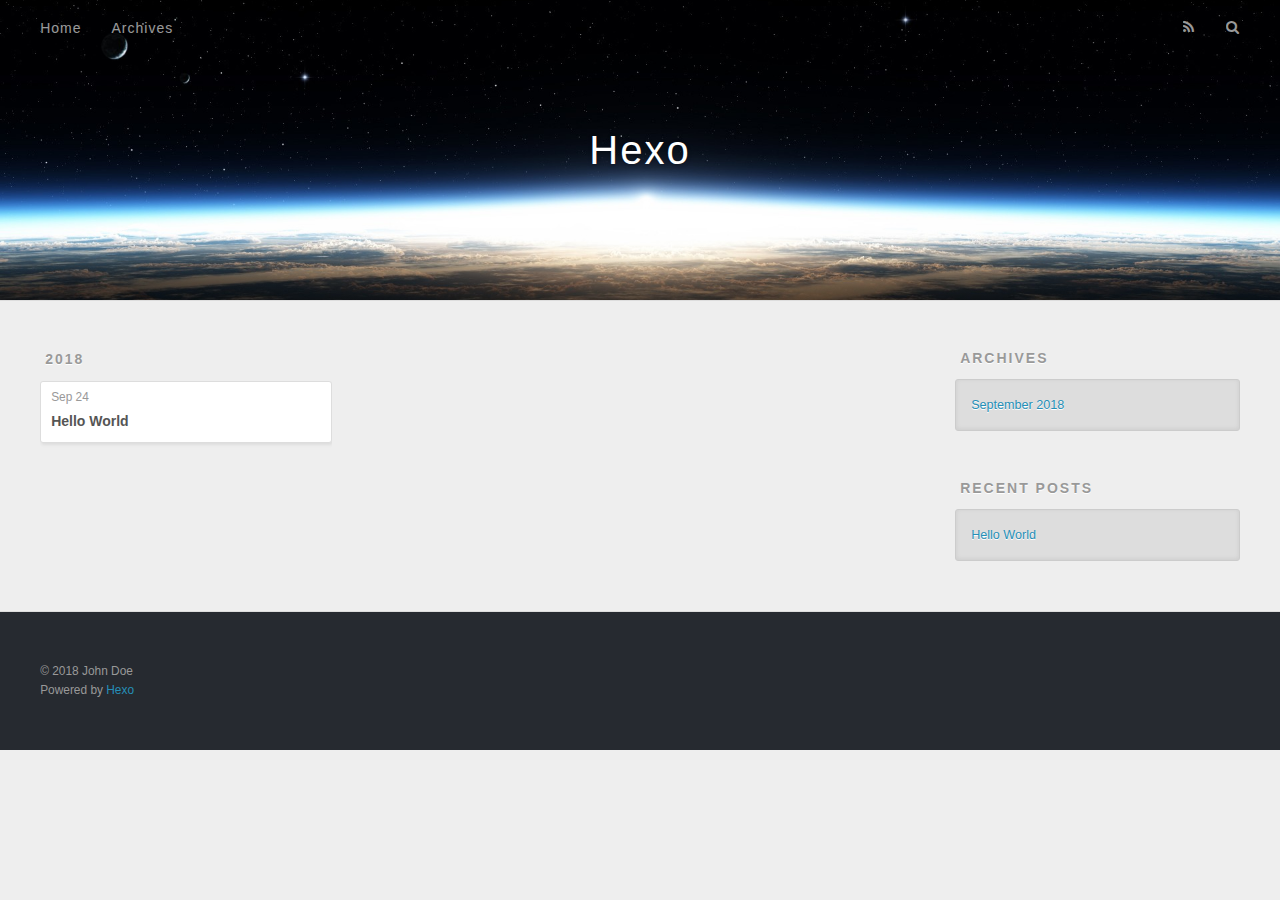
==== archives/index.html @ 47433bf7 "Site updated: 2018-09-25 23:09:32" ====
<!DOCTYPE html>
<html>
<head>
  <meta charset="utf-8">
  

  
  <title>Archives | Hexo</title>
  <meta name="viewport" content="width=device-width, initial-scale=1, maximum-scale=1">
  <meta property="og:type" content="website">
<meta property="og:title" content="Hexo">
<meta property="og:url" content="http://yoursite.com/archives/index.html">
<meta property="og:site_name" content="Hexo">
<meta property="og:locale" content="default">
<meta name="twitter:card" content="summary">
<meta name="twitter:title" content="Hexo">
  
    <link rel="alternate" href="/atom.xml" title="Hexo" type="application/atom+xml">
  
  
    <link rel="icon" href="/favicon.png">
  
  
    <link href="//fonts.googleapis.com/css?family=Source+Code+Pro" rel="stylesheet" type="text/css">
  
  <link rel="stylesheet" href="/css/style.css">
</head>

<body>
  <div id="container">
    <div id="wrap">
      <header id="header">
  <div id="banner"></div>
  <div id="header-outer" class="outer">
    <div id="header-title" class="inner">
      <h1 id="logo-wrap">
        <a href="/" id="logo">Hexo</a>
      </h1>
      
    </div>
    <div id="header-inner" class="inner">
      <nav id="main-nav">
        <a id="main-nav-toggle" class="nav-icon"></a>
        
          <a class="main-nav-link" href="/">Home</a>
        
          <a class="main-nav-link" href="/archives">Archives</a>
        
      </nav>
      <nav id="sub-nav">
        
          <a id="nav-rss-link" class="nav-icon" href="/atom.xml" title="RSS Feed"></a>
        
        <a id="nav-search-btn" class="nav-icon" title="Search"></a>
      </nav>
      <div id="search-form-wrap">
        <form action="//google.com/search" method="get" accept-charset="UTF-8" class="search-form"><input type="search" name="q" class="search-form-input" placeholder="Search"><button type="submit" class="search-form-submit">&#xF002;</button><input type="hidden" name="sitesearch" value="http://yoursite.com"></form>
      </div>
    </div>
  </div>
</header>
      <div class="outer">
        <section id="main">
  
  
    
    
      
      
      <section class="archives-wrap">
        <div class="archive-year-wrap">
          <a href="/archives/2018" class="archive-year">2018</a>
        </div>
        <div class="archives">
    
    <article class="archive-article archive-type-post">
  <div class="archive-article-inner">
    <header class="archive-article-header">
      <a href="/2018/09/24/hello-world/" class="archive-article-date">
  <time datetime="2018-09-24T06:57:33.763Z" itemprop="datePublished">Sep 24</time>
</a>
      
  
    <h1 itemprop="name">
      <a class="archive-article-title" href="/2018/09/24/hello-world/">Hello World</a>
    </h1>
  

    </header>
  </div>
</article>
  
  
    </div></section>
  


</section>
        
          <aside id="sidebar">
  
    

  
    

  
    
  
    
  <div class="widget-wrap">
    <h3 class="widget-title">Archives</h3>
    <div class="widget">
      <ul class="archive-list"><li class="archive-list-item"><a class="archive-list-link" href="/archives/2018/09/">September 2018</a></li></ul>
    </div>
  </div>


  
    
  <div class="widget-wrap">
    <h3 class="widget-title">Recent Posts</h3>
    <div class="widget">
      <ul>
        
          <li>
            <a href="/2018/09/24/hello-world/">Hello World</a>
          </li>
        
      </ul>
    </div>
  </div>

  
</aside>
        
      </div>
      <footer id="footer">
  
  <div class="outer">
    <div id="footer-info" class="inner">
      &copy; 2018 John Doe<br>
      Powered by <a href="http://hexo.io/" target="_blank">Hexo</a>
    </div>
  </div>
</footer>
    </div>
    <nav id="mobile-nav">
  
    <a href="/" class="mobile-nav-link">Home</a>
  
    <a href="/archives" class="mobile-nav-link">Archives</a>
  
</nav>
    

<script src="//ajax.googleapis.com/ajax/libs/jquery/2.0.3/jquery.min.js"></script>


  <link rel="stylesheet" href="/fancybox/jquery.fancybox.css">
  <script src="/fancybox/jquery.fancybox.pack.js"></script>


<script src="/js/script.js"></script>



  </div>
</body>
</html>
---- css/style.css ----
body {
  width: 100%;
}
body:before,
body:after {
  content: "";
  display: table;
}
body:after {
  clear: both;
}
html,
body,
div,
span,
applet,
object,
iframe,
h1,
h2,
h3,
h4,
h5,
h6,
p,
blockquote,
pre,
a,
abbr,
acronym,
address,
big,
cite,
code,
del,
dfn,
em,
img,
ins,
kbd,
q,
s,
samp,
small,
strike,
strong,
sub,
sup,
tt,
var,
dl,
dt,
dd,
ol,
ul,
li,
fieldset,
form,
label,
legend,
table,
caption,
tbody,
tfoot,
thead,
tr,
th,
td {
  margin: 0;
  padding: 0;
  border: 0;
  outline: 0;
  font-weight: inherit;
  font-style: inherit;
  font-family: inherit;
  font-size: 100%;
  vertical-align: baseline;
}
body {
  line-height: 1;
  color: #000;
  background: #fff;
}
ol,
ul {
  list-style: none;
}
table {
  border-collapse: separate;
  border-spacing: 0;
  vertical-align: middle;
}
caption,
th,
td {
  text-align: left;
  font-weight: normal;
  vertical-align: middle;
}
a img {
  border: none;
}
input,
button {
  margin: 0;
  padding: 0;
}
input::-moz-focus-inner,
button::-moz-focus-inner {
  border: 0;
  padding: 0;
}
@font-face {
  font-family: FontAwesome;
  font-style: normal;
  font-weight: normal;
  src: url("fonts/fontawesome-webfont.eot?v=#4.0.3");
  src: url("fonts/fontawesome-webfont.eot?#iefix&v=#4.0.3") format("embedded-opentype"), url("fonts/fontawesome-webfont.woff?v=#4.0.3") format("woff"), url("fonts/fontawesome-webfont.ttf?v=#4.0.3") format("truetype"), url("fonts/fontawesome-webfont.svg#fontawesomeregular?v=#4.0.3") format("svg");
}
html,
body,
#container {
  height: 100%;
}
body {
  background: #eee;
  font: 14px -apple-system, BlinkMacSystemFont, "Segoe UI", "Roboto", "Oxygen", "Ubuntu", "Cantarell", "Fira Sans", "Droid Sans", "Helvetica Neue", sans-serif;
  -webkit-text-size-adjust: 100%;
}
.outer {
  max-width: 1220px;
  margin: 0 auto;
  padding: 0 20px;
}
.outer:before,
.outer:after {
  content: "";
  display: table;
}
.outer:after {
  clear: both;
}
.inner {
  display: inline;
  float: left;
  width: 98.33333333333333%;
  margin: 0 0.833333333333333%;
}
.left,
.alignleft {
  float: left;
}
.right,
.alignright {
  float: right;
}
.clear {
  clear: both;
}
#container {
  position: relative;
}
.mobile-nav-on {
  overflow: hidden;
}
#wrap {
  height: 100%;
  width: 100%;
  position: absolute;
  top: 0;
  left: 0;
  -webkit-transition: 0.2s ease-out;
  -moz-transition: 0.2s ease-out;
  -ms-transition: 0.2s ease-out;
  transition: 0.2s ease-out;
  z-index: 1;
  background: #eee;
}
.mobile-nav-on #wrap {
  left: 280px;
}
@media screen and (min-width: 768px) {
  #main {
    display: inline;
    float: left;
    width: 73.33333333333333%;
    margin: 0 0.833333333333333%;
  }
}
.article-date,
.article-category-link,
.archive-year,
.widget-title {
  text-decoration: none;
  text-transform: uppercase;
  letter-spacing: 2px;
  color: #999;
  margin-bottom: 1em;
  margin-left: 5px;
  line-height: 1em;
  text-shadow: 0 1px #fff;
  font-weight: bold;
}
.article-inner,
.archive-article-inner {
  background: #fff;
  -webkit-box-shadow: 1px 2px 3px #ddd;
  box-shadow: 1px 2px 3px #ddd;
  border: 1px solid #ddd;
  border-radius: 3px;
}
.article-entry h1,
.widget h1 {
  font-size: 2em;
}
.article-entry h2,
.widget h2 {
  font-size: 1.5em;
}
.article-entry h3,
.widget h3 {
  font-size: 1.3em;
}
.article-entry h4,
.widget h4 {
  font-size: 1.2em;
}
.article-entry h5,
.widget h5 {
  font-size: 1em;
}
.article-entry h6,
.widget h6 {
  font-size: 1em;
  color: #999;
}
.article-entry hr,
.widget hr {
  border: 1px dashed #ddd;
}
.article-entry strong,
.widget strong {
  font-weight: bold;
}
.article-entry em,
.widget em,
.article-entry cite,
.widget cite {
  font-style: italic;
}
.article-entry sup,
.widget sup,
.article-entry sub,
.widget sub {
  font-size: 0.75em;
  line-height: 0;
  position: relative;
  vertical-align: baseline;
}
.article-entry sup,
.widget sup {
  top: -0.5em;
}
.article-entry sub,
.widget sub {
  bottom: -0.2em;
}
.article-entry small,
.widget small {
  font-size: 0.85em;
}
.article-entry acronym,
.widget acronym,
.article-entry abbr,
.widget abbr {
  border-bottom: 1px dotted;
}
.article-entry ul,
.widget ul,
.article-entry ol,
.widget ol,
.article-entry dl,
.widget dl {
  margin: 0 20px;
  line-height: 1.6em;
}
.article-entry ul ul,
.widget ul ul,
.article-entry ol ul,
.widget ol ul,
.article-entry ul ol,
.widget ul ol,
.article-entry ol ol,
.widget ol ol {
  margin-top: 0;
  margin-bottom: 0;
}
.article-entry ul,
.widget ul {
  list-style: disc;
}
.article-entry ol,
.widget ol {
  list-style: decimal;
}
.article-entry dt,
.widget dt {
  font-weight: bold;
}
#header {
  height: 300px;
  position: relative;
  border-bottom: 1px solid #ddd;
}
#header:before,
#header:after {
  content: "";
  position: absolute;
  left: 0;
  right: 0;
  height: 40px;
}
#header:before {
  top: 0;
  background: -webkit-linear-gradient(rgba(0,0,0,0.2), transparent);
  background: -moz-linear-gradient(rgba(0,0,0,0.2), transparent);
  background: -ms-linear-gradient(rgba(0,0,0,0.2), transparent);
  background: linear-gradient(rgba(0,0,0,0.2), transparent);
}
#header:after {
  bottom: 0;
  background: -webkit-linear-gradient(transparent, rgba(0,0,0,0.2));
  background: -moz-linear-gradient(transparent, rgba(0,0,0,0.2));
  background: -ms-linear-gradient(transparent, rgba(0,0,0,0.2));
  background: linear-gradient(transparent, rgba(0,0,0,0.2));
}
#header-outer {
  height: 100%;
  position: relative;
}
#header-inner {
  position: relative;
  overflow: hidden;
}
#banner {
  position: absolute;
  top: 0;
  left: 0;
  width: 100%;
  height: 100%;
  background: url("images/banner.jpg") center #000;
  -webkit-background-size: cover;
  -moz-background-size: cover;
  background-size: cover;
  z-index: -1;
}
#header-title {
  text-align: center;
  height: 40px;
  position: absolute;
  top: 50%;
  left: 0;
  margin-top: -20px;
}
#logo,
#subtitle {
  text-decoration: none;
  color: #fff;
  font-weight: 300;
  text-shadow: 0 1px 4px rgba(0,0,0,0.3);
}
#logo {
  font-size: 40px;
  line-height: 40px;
  letter-spacing: 2px;
}
#subtitle {
  font-size: 16px;
  line-height: 16px;
  letter-spacing: 1px;
}
#subtitle-wrap {
  margin-top: 16px;
}
#main-nav {
  float: left;
  margin-left: -15px;
}
.nav-icon,
.main-nav-link {
  float: left;
  color: #fff;
  opacity: 0.6;
  text-decoration: none;
  text-shadow: 0 1px rgba(0,0,0,0.2);
  -webkit-transition: opacity 0.2s;
  -moz-transition: opacity 0.2s;
  -ms-transition: opacity 0.2s;
  transition: opacity 0.2s;
  display: block;
  padding: 20px 15px;
}
.nav-icon:hover,
.main-nav-link:hover {
  opacity: 1;
}
.nav-icon {
  font-family: FontAwesome;
  text-align: center;
  font-size: 14px;
  width: 14px;
  height: 14px;
  padding: 20px 15px;
  position: relative;
  cursor: pointer;
}
.main-nav-link {
  font-weight: 300;
  letter-spacing: 1px;
}
@media screen and (max-width: 479px) {
  .main-nav-link {
    display: none;
  }
}
#main-nav-toggle {
  display: none;
}
#main-nav-toggle:before {
  content: "\f0c9";
}
@media screen and (max-width: 479px) {
  #main-nav-toggle {
    display: block;
  }
}
#sub-nav {
  float: right;
  margin-right: -15px;
}
#nav-rss-link:before {
  content: "\f09e";
}
#nav-search-btn:before {
  content: "\f002";
}
#search-form-wrap {
  position: absolute;
  top: 15px;
  width: 150px;
  height: 30px;
  right: -150px;
  opacity: 0;
  -webkit-transition: 0.2s ease-out;
  -moz-transition: 0.2s ease-out;
  -ms-transition: 0.2s ease-out;
  transition: 0.2s ease-out;
}
#search-form-wrap.on {
  opacity: 1;
  right: 0;
}
@media screen and (max-width: 479px) {
  #search-form-wrap {
    width: 100%;
    right: -100%;
  }
}
.search-form {
  position: absolute;
  top: 0;
  left: 0;
  right: 0;
  background: #fff;
  padding: 5px 15px;
  border-radius: 15px;
  -webkit-box-shadow: 0 0 10px rgba(0,0,0,0.3);
  box-shadow: 0 0 10px rgba(0,0,0,0.3);
}
.search-form-input {
  border: none;
  background: none;
  color: #555;
  width: 100%;
  font: 13px -apple-system, BlinkMacSystemFont, "Segoe UI", "Roboto", "Oxygen", "Ubuntu", "Cantarell", "Fira Sans", "Droid Sans", "Helvetica Neue", sans-serif;
  outline: none;
}
.search-form-input::-webkit-search-results-decoration,
.search-form-input::-webkit-search-cancel-button {
  -webkit-appearance: none;
}
.search-form-submit {
  position: absolute;
  top: 50%;
  right: 10px;
  margin-top: -7px;
  font: 13px FontAwesome;
  border: none;
  background: none;
  color: #bbb;
  cursor: pointer;
}
.search-form-submit:hover,
.search-form-submit:focus {
  color: #777;
}
.article {
  margin: 50px 0;
}
.article-inner {
  overflow: hidden;
}
.article-meta:before,
.article-meta:after {
  content: "";
  display: table;
}
.article-meta:after {
  clear: both;
}
.article-date {
  float: left;
}
.article-category {
  float: left;
  line-height: 1em;
  color: #ccc;
  text-shadow: 0 1px #fff;
  margin-left: 8px;
}
.article-category:before {
  content: "\2022";
}
.article-category-link {
  margin: 0 12px 1em;
}
.article-header {
  padding: 20px 20px 0;
}
.article-title {
  text-decoration: none;
  font-size: 2em;
  font-weight: bold;
  color: #555;
  line-height: 1.1em;
  -webkit-transition: color 0.2s;
  -moz-transition: color 0.2s;
  -ms-transition: color 0.2s;
  transition: color 0.2s;
}
a.article-title:hover {
  color: #258fb8;
}
.article-entry {
  color: #555;
  padding: 0 20px;
}
.article-entry:before,
.article-entry:after {
  content: "";
  display: table;
}
.article-entry:after {
  clear: both;
}
.article-entry p,
.article-entry table {
  line-height: 1.6em;
  margin: 1.6em 0;
}
.article-entry h1,
.article-entry h2,
.article-entry h3,
.article-entry h4,
.article-entry h5,
.article-entry h6 {
  font-weight: bold;
}
.article-entry h1,
.article-entry h2,
.article-entry h3,
.article-entry h4,
.article-entry h5,
.article-entry h6 {
  line-height: 1.1em;
  margin: 1.1em 0;
}
.article-entry a {
  color: #258fb8;
  text-decoration: none;
}
.article-entry a:hover {
  text-decoration: underline;
}
.article-entry ul,
.article-entry ol,
.article-entry dl {
  margin-top: 1.6em;
  margin-bottom: 1.6em;
}
.article-entry img,
.article-entry video {
  max-width: 100%;
  height: auto;
  display: block;
  margin: auto;
}
.article-entry iframe {
  border: none;
}
.article-entry table {
  width: 100%;
  border-collapse: collapse;
  border-spacing: 0;
}
.article-entry th {
  font-weight: bold;
  border-bottom: 3px solid #ddd;
  padding-bottom: 0.5em;
}
.article-entry td {
  border-bottom: 1px solid #ddd;
  padding: 10px 0;
}
.article-entry blockquote {
  font-family: Georgia, "Times New Roman", serif;
  font-size: 1.4em;
  margin: 1.6em 20px;
  text-align: center;
}
.article-entry blockquote footer {
  font-size: 14px;
  margin: 1.6em 0;
  font-family: -apple-system, BlinkMacSystemFont, "Segoe UI", "Roboto", "Oxygen", "Ubuntu", "Cantarell", "Fira Sans", "Droid Sans", "Helvetica Neue", sans-serif;
}
.article-entry blockquote footer cite:before {
  content: "—";
  padding: 0 0.5em;
}
.article-entry .pullquote {
  text-align: left;
  width: 45%;
  margin: 0;
}
.article-entry .pullquote.left {
  margin-left: 0.5em;
  margin-right: 1em;
}
.article-entry .pullquote.right {
  margin-right: 0.5em;
  margin-left: 1em;
}
.article-entry .caption {
  color: #999;
  display: block;
  font-size: 0.9em;
  margin-top: 0.5em;
  position: relative;
  text-align: center;
}
.article-entry .video-container {
  position: relative;
  padding-top: 56.25%;
  height: 0;
  overflow: hidden;
}
.article-entry .video-container iframe,
.article-entry .video-container object,
.article-entry .video-container embed {
  position: absolute;
  top: 0;
  left: 0;
  width: 100%;
  height: 100%;
  margin-top: 0;
}
.article-more-link a {
  display: inline-block;
  line-height: 1em;
  padding: 6px 15px;
  border-radius: 15px;
  background: #eee;
  color: #999;
  text-shadow: 0 1px #fff;
  text-decoration: none;
}
.article-more-link a:hover {
  background: #258fb8;
  color: #fff;
  text-decoration: none;
  text-shadow: 0 1px #1e7293;
}
.article-footer {
  font-size: 0.85em;
  line-height: 1.6em;
  border-top: 1px solid #ddd;
  padding-top: 1.6em;
  margin: 0 20px 20px;
}
.article-footer:before,
.article-footer:after {
  content: "";
  display: table;
}
.article-footer:after {
  clear: both;
}
.article-footer a {
  color: #999;
  text-decoration: none;
}
.article-footer a:hover {
  color: #555;
}
.article-tag-list-item {
  float: left;
  margin-right: 10px;
}
.article-tag-list-link:before {
  content: "#";
}
.article-comment-link {
  float: right;
}
.article-comment-link:before {
  content: "\f075";
  font-family: FontAwesome;
  padding-right: 8px;
}
.article-share-link {
  cursor: pointer;
  float: right;
  margin-left: 20px;
}
.article-share-link:before {
  content: "\f064";
  font-family: FontAwesome;
  padding-right: 6px;
}
#article-nav {
  position: relative;
}
#article-nav:before,
#article-nav:after {
  content: "";
  display: table;
}
#article-nav:after {
  clear: both;
}
@media screen and (min-width: 768px) {
  #article-nav {
    margin: 50px 0;
  }
  #article-nav:before {
    width: 8px;
    height: 8px;
    position: absolute;
    top: 50%;
    left: 50%;
    margin-top: -4px;
    margin-left: -4px;
    content: "";
    border-radius: 50%;
    background: #ddd;
    -webkit-box-shadow: 0 1px 2px #fff;
    box-shadow: 0 1px 2px #fff;
  }
}
.article-nav-link-wrap {
  text-decoration: none;
  text-shadow: 0 1px #fff;
  color: #999;
  -webkit-box-sizing: border-box;
  -moz-box-sizing: border-box;
  box-sizing: border-box;
  margin-top: 50px;
  text-align: center;
  display: block;
}
.article-nav-link-wrap:hover {
  color: #555;
}
@media screen and (min-width: 768px) {
  .article-nav-link-wrap {
    width: 50%;
    margin-top: 0;
  }
}
@media screen and (min-width: 768px) {
  #article-nav-newer {
    float: left;
    text-align: right;
    padding-right: 20px;
  }
}
@media screen and (min-width: 768px) {
  #article-nav-older {
    float: right;
    text-align: left;
    padding-left: 20px;
  }
}
.article-nav-caption {
  text-transform: uppercase;
  letter-spacing: 2px;
  color: #ddd;
  line-height: 1em;
  font-weight: bold;
}
#article-nav-newer .article-nav-caption {
  margin-right: -2px;
}
.article-nav-title {
  font-size: 0.85em;
  line-height: 1.6em;
  margin-top: 0.5em;
}
.article-share-box {
  position: absolute;
  display: none;
  background: #fff;
  -webkit-box-shadow: 1px 2px 10px rgba(0,0,0,0.2);
  box-shadow: 1px 2px 10px rgba(0,0,0,0.2);
  border-radius: 3px;
  margin-left: -145px;
  overflow: hidden;
  z-index: 1;
}
.article-share-box.on {
  display: block;
}
.article-share-input {
  width: 100%;
  background: none;
  -webkit-box-sizing: border-box;
  -moz-box-sizing: border-box;
  box-sizing: border-box;
  font: 14px -apple-system, BlinkMacSystemFont, "Segoe UI", "Roboto", "Oxygen", "Ubuntu", "Cantarell", "Fira Sans", "Droid Sans", "Helvetica Neue", sans-serif;
  padding: 0 15px;
  color: #555;
  outline: none;
  border: 1px solid #ddd;
  border-radius: 3px 3px 0 0;
  height: 36px;
  line-height: 36px;
}
.article-share-links {
  background: #eee;
}
.article-share-links:before,
.article-share-links:after {
  content: "";
  display: table;
}
.article-share-links:after {
  clear: both;
}
.article-share-twitter,
.article-share-facebook,
.article-share-pinterest,
.article-share-google {
  width: 50px;
  height: 36px;
  display: block;
  float: left;
  position: relative;
  color: #999;
  text-shadow: 0 1px #fff;
}
.article-share-twitter:before,
.article-share-facebook:before,
.article-share-pinterest:before,
.article-share-google:before {
  font-size: 20px;
  font-family: FontAwesome;
  width: 20px;
  height: 20px;
  position: absolute;
  top: 50%;
  left: 50%;
  margin-top: -10px;
  margin-left: -10px;
  text-align: center;
}
.article-share-twitter:hover,
.article-share-facebook:hover,
.article-share-pinterest:hover,
.article-share-google:hover {
  color: #fff;
}
.article-share-twitter:before {
  content: "\f099";
}
.article-share-twitter:hover {
  background: #00aced;
  text-shadow: 0 1px #008abe;
}
.article-share-facebook:before {
  content: "\f09a";
}
.article-share-facebook:hover {
  background: #3b5998;
  text-shadow: 0 1px #2f477a;
}
.article-share-pinterest:before {
  content: "\f0d2";
}
.article-share-pinterest:hover {
  background: #cb2027;
  text-shadow: 0 1px #a21a1f;
}
.article-share-google:before {
  content: "\f0d5";
}
.article-share-google:hover {
  background: #dd4b39;
  text-shadow: 0 1px #be3221;
}
.article-gallery {
  background: #000;
  position: relative;
}
.article-gallery-photos {
  position: relative;
  overflow: hidden;
}
.article-gallery-img {
  display: none;
  max-width: 100%;
}
.article-gallery-img:first-child {
  display: block;
}
.article-gallery-img.loaded {
  position: absolute;
  display: block;
}
.article-gallery-img img {
  display: block;
  max-width: 100%;
  margin: 0 auto;
}
#comments {
  background: #fff;
  -webkit-box-shadow: 1px 2px 3px #ddd;
  box-shadow: 1px 2px 3px #ddd;
  padding: 20px;
  border: 1px solid #ddd;
  border-radius: 3px;
  margin: 50px 0;
}
#comments a {
  color: #258fb8;
}
.archives-wrap {
  margin: 50px 0;
}
.archives:before,
.archives:after {
  content: "";
  display: table;
}
.archives:after {
  clear: both;
}
.archive-year-wrap {
  margin-bottom: 1em;
}
.archives {
  -webkit-column-gap: 10px;
  -moz-column-gap: 10px;
  column-gap: 10px;
}
@media screen and (min-width: 480px) and (max-width: 767px) {
  .archives {
    -webkit-column-count: 2;
    -moz-column-count: 2;
    column-count: 2;
  }
}
@media screen and (min-width: 768px) {
  .archives {
    -webkit-column-count: 3;
    -moz-column-count: 3;
    column-count: 3;
  }
}
.archive-article {
  -webkit-column-break-inside: avoid;
  page-break-inside: avoid;
  overflow: hidden;
  break-inside: avoid-column;
}
.archive-article-inner {
  padding: 10px;
  margin-bottom: 15px;
}
.archive-article-title {
  text-decoration: none;
  font-weight: bold;
  color: #555;
  -webkit-transition: color 0.2s;
  -moz-transition: color 0.2s;
  -ms-transition: color 0.2s;
  transition: color 0.2s;
  line-height: 1.6em;
}
.archive-article-title:hover {
  color: #258fb8;
}
.archive-article-footer {
  margin-top: 1em;
}
.archive-article-date {
  color: #999;
  text-decoration: none;
  font-size: 0.85em;
  line-height: 1em;
  margin-bottom: 0.5em;
  display: block;
}
#page-nav {
  margin: 50px auto;
  background: #fff;
  -webkit-box-shadow: 1px 2px 3px #ddd;
  box-shadow: 1px 2px 3px #ddd;
  border: 1px solid #ddd;
  border-radius: 3px;
  text-align: center;
  color: #999;
  overflow: hidden;
}
#page-nav:before,
#page-nav:after {
  content: "";
  display: table;
}
#page-nav:after {
  clear: both;
}
#page-nav a,
#page-nav span {
  padding: 10px 20px;
  line-height: 1;
  height: 2ex;
}
#page-nav a {
  color: #999;
  text-decoration: none;
}
#page-nav a:hover {
  background: #999;
  color: #fff;
}
#page-nav .prev {
  float: left;
}
#page-nav .next {
  float: right;
}
#page-nav .page-number {
  display: inline-block;
}
@media screen and (max-width: 479px) {
  #page-nav .page-number {
    display: none;
  }
}
#page-nav .current {
  color: #555;
  font-weight: bold;
}
#page-nav .space {
  color: #ddd;
}
#footer {
  background: #262a30;
  padding: 50px 0;
  border-top: 1px solid #ddd;
  color: #999;
}
#footer a {
  color: #258fb8;
  text-decoration: none;
}
#footer a:hover {
  text-decoration: underline;
}
#footer-info {
  line-height: 1.6em;
  font-size: 0.85em;
}
.article-entry pre,
.article-entry .highlight {
  background: #2d2d2d;
  margin: 0 -20px;
  padding: 15px 20px;
  border-style: solid;
  border-color: #ddd;
  border-width: 1px 0;
  overflow: auto;
  color: #ccc;
  line-height: 22.400000000000002px;
}
.article-entry .highlight .gutter pre,
.article-entry .gist .gist-file .gist-data .line-numbers {
  color: #666;
  font-size: 0.85em;
}
.article-entry pre,
.article-entry code {
  font-family: "Source Code Pro", Consolas, Monaco, Menlo, Consolas, monospace;
}
.article-entry code {
  background: #eee;
  text-shadow: 0 1px #fff;
  padding: 0 0.3em;
}
.article-entry pre code {
  background: none;
  text-shadow: none;
  padding: 0;
}
.article-entry .highlight pre {
  border: none;
  margin: 0;
  padding: 0;
}
.article-entry .highlight table {
  margin: 0;
  width: auto;
}
.article-entry .highlight td {
  border: none;
  padding: 0;
}
.article-entry .highlight figcaption {
  font-size: 0.85em;
  color: #999;
  line-height: 1em;
  margin-bottom: 1em;
}
.article-entry .highlight figcaption:before,
.article-entry .highlight figcaption:after {
  content: "";
  display: table;
}
.article-entry .highlight figcaption:after {
  clear: both;
}
.article-entry .highlight figcaption a {
  float: right;
}
.article-entry .highlight .gutter pre {
  text-align: right;
  padding-right: 20px;
}
.article-entry .highlight .line {
  height: 22.400000000000002px;
}
.article-entry .highlight .line.marked {
  background: #515151;
}
.article-entry .gist {
  margin: 0 -20px;
  border-style: solid;
  border-color: #ddd;
  border-width: 1px 0;
  background: #2d2d2d;
  padding: 15px 20px 15px 0;
}
.article-entry .gist .gist-file {
  border: none;
  font-family: "Source Code Pro", Consolas, Monaco, Menlo, Consolas, monospace;
  margin: 0;
}
.article-entry .gist .gist-file .gist-data {
  background: none;
  border: none;
}
.article-entry .gist .gist-file .gist-data .line-numbers {
  background: none;
  border: none;
  padding: 0 20px 0 0;
}
.article-entry .gist .gist-file .gist-data .line-data {
  padding: 0 !important;
}
.article-entry .gist .gist-file .highlight {
  margin: 0;
  padding: 0;
  border: none;
}
.article-entry .gist .gist-file .gist-meta {
  background: #2d2d2d;
  color: #999;
  font: 0.85em -apple-system, BlinkMacSystemFont, "Segoe UI", "Roboto", "Oxygen", "Ubuntu", "Cantarell", "Fira Sans", "Droid Sans", "Helvetica Neue", sans-serif;
  text-shadow: 0 0;
  padding: 0;
  margin-top: 1em;
  margin-left: 20px;
}
.article-entry .gist .gist-file .gist-meta a {
  color: #258fb8;
  font-weight: normal;
}
.article-entry .gist .gist-file .gist-meta a:hover {
  text-decoration: underline;
}
pre .comment,
pre .title {
  color: #999;
}
pre .variable,
pre .attribute,
pre .tag,
pre .regexp,
pre .ruby .constant,
pre .xml .tag .title,
pre .xml .pi,
pre .xml .doctype,
pre .html .doctype,
pre .css .id,
pre .css .class,
pre .css .pseudo {
  color: #f2777a;
}
pre .number,
pre .preprocessor,
pre .built_in,
pre .literal,
pre .params,
pre .constant {
  color: #f99157;
}
pre .class,
pre .ruby .class .title,
pre .css .rules .attribute {
  color: #9c9;
}
pre .string,
pre .value,
pre .inheritance,
pre .header,
pre .ruby .symbol,
pre .xml .cdata {
  color: #9c9;
}
pre .css .hexcolor {
  color: #6cc;
}
pre .function,
pre .python .decorator,
pre .python .title,
pre .ruby .function .title,
pre .ruby .title .keyword,
pre .perl .sub,
pre .javascript .title,
pre .coffeescript .title {
  color: #69c;
}
pre .keyword,
pre .javascript .function {
  color: #c9c;
}
@media screen and (max-width: 479px) {
  #mobile-nav {
    position: absolute;
    top: 0;
    left: 0;
    width: 280px;
    height: 100%;
    background: #191919;
    border-right: 1px solid #fff;
  }
}
@media screen and (max-width: 479px) {
  .mobile-nav-link {
    display: block;
    color: #999;
    text-decoration: none;
    padding: 15px 20px;
    font-weight: bold;
  }
  .mobile-nav-link:hover {
    color: #fff;
  }
}
@media screen and (min-width: 768px) {
  #sidebar {
    display: inline;
    float: left;
    width: 23.333333333333332%;
    margin: 0 0.833333333333333%;
  }
}
.widget-wrap {
  margin: 50px 0;
}
.widget {
  color: #777;
  text-shadow: 0 1px #fff;
  background: #ddd;
  -webkit-box-shadow: 0 -1px 4px #ccc inset;
  box-shadow: 0 -1px 4px #ccc inset;
  border: 1px solid #ccc;
  padding: 15px;
  border-radius: 3px;
}
.widget a {
  color: #258fb8;
  text-decoration: none;
}
.widget a:hover {
  text-decoration: underline;
}
.widget ul ul,
.widget ol ul,
.widget dl ul,
.widget ul ol,
.widget ol ol,
.widget dl ol,
.widget ul dl,
.widget ol dl,
.widget dl dl {
  margin-left: 15px;
  list-style: disc;
}
.widget {
  line-height: 1.6em;
  word-wrap: break-word;
  font-size: 0.9em;
}
.widget ul,
.widget ol {
  list-style: none;
  margin: 0;
}
.widget ul ul,
.widget ol ul,
.widget ul ol,
.widget ol ol {
  margin: 0 20px;
}
.widget ul ul,
.widget ol ul {
  list-style: disc;
}
.widget ul ol,
.widget ol ol {
  list-style: decimal;
}
.category-list-count,
.tag-list-count,
.archive-list-count {
  padding-left: 5px;
  color: #999;
  font-size: 0.85em;
}
.category-list-count:before,
.tag-list-count:before,
.archive-list-count:before {
  content: "(";
}
.category-list-count:after,
.tag-list-count:after,
.archive-list-count:after {
  content: ")";
}
.tagcloud a {
  margin-right: 5px;
  display: inline-block;
}
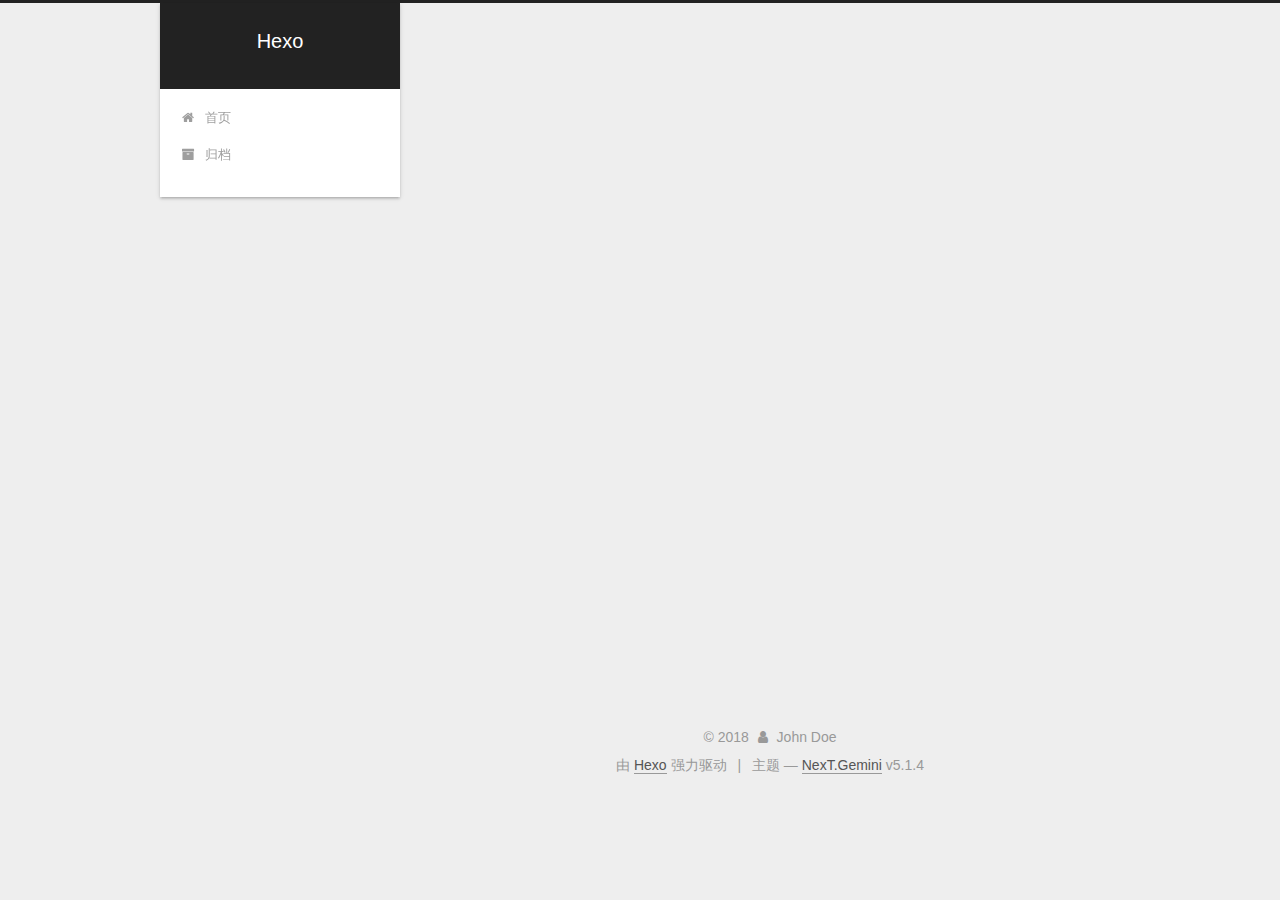
==== commit 5c8e436d: "Site updated: 2018-09-29 22:12:13" ====
--- a/archives/index.html
+++ b/archives/index.html
@@ -1,170 +1,569 @@
 <!DOCTYPE html>
-<html>
+
+
+
+  
+
+
+<html class="theme-next gemini use-motion" lang="zh-Hans">
 <head>
-  <meta charset="utf-8">
-  
-
-  
-  <title>Archives | Hexo</title>
-  <meta name="viewport" content="width=device-width, initial-scale=1, maximum-scale=1">
-  <meta property="og:type" content="website">
+  <meta charset="UTF-8"/>
+<meta http-equiv="X-UA-Compatible" content="IE=edge" />
+<meta name="viewport" content="width=device-width, initial-scale=1, maximum-scale=1"/>
+<meta name="theme-color" content="#222">
+
+
+
+
+
+
+
+
+
+<meta http-equiv="Cache-Control" content="no-transform" />
+<meta http-equiv="Cache-Control" content="no-siteapp" />
+
+
+
+
+
+
+
+
+
+
+
+
+
+
+
+
+  
+  
+  <link href="/lib/fancybox/source/jquery.fancybox.css?v=2.1.5" rel="stylesheet" type="text/css" />
+
+
+
+
+
+
+
+<link href="/lib/font-awesome/css/font-awesome.min.css?v=4.6.2" rel="stylesheet" type="text/css" />
+
+<link href="/css/main.css?v=5.1.4" rel="stylesheet" type="text/css" />
+
+
+  <link rel="apple-touch-icon" sizes="180x180" href="/images/apple-touch-icon-next.png?v=5.1.4">
+
+
+  <link rel="icon" type="image/png" sizes="32x32" href="/images/favicon-32x32-next.png?v=5.1.4">
+
+
+  <link rel="icon" type="image/png" sizes="16x16" href="/images/favicon-16x16-next.png?v=5.1.4">
+
+
+  <link rel="mask-icon" href="/images/logo.svg?v=5.1.4" color="#222">
+
+
+
+
+
+  <meta name="keywords" content="Hexo, NexT" />
+
+
+
+
+  
+
+
+  <link rel="alternate" href="/atom.xml" title="Hexo" type="application/atom+xml" />
+
+
+
+
+
+
+<meta property="og:type" content="website">
 <meta property="og:title" content="Hexo">
 <meta property="og:url" content="http://yoursite.com/archives/index.html">
 <meta property="og:site_name" content="Hexo">
-<meta property="og:locale" content="default">
+<meta property="og:locale" content="zh-Hans">
 <meta name="twitter:card" content="summary">
 <meta name="twitter:title" content="Hexo">
-  
-    <link rel="alternate" href="/atom.xml" title="Hexo" type="application/atom+xml">
-  
-  
-    <link rel="icon" href="/favicon.png">
-  
-  
-    <link href="//fonts.googleapis.com/css?family=Source+Code+Pro" rel="stylesheet" type="text/css">
-  
-  <link rel="stylesheet" href="/css/style.css">
+
+
+
+<script type="text/javascript" id="hexo.configurations">
+  var NexT = window.NexT || {};
+  var CONFIG = {
+    root: '/',
+    scheme: 'Gemini',
+    version: '5.1.4',
+    sidebar: {"position":"left","display":"post","offset":12,"b2t":false,"scrollpercent":false,"onmobile":false},
+    fancybox: true,
+    tabs: true,
+    motion: {"enable":true,"async":false,"transition":{"post_block":"fadeIn","post_header":"slideDownIn","post_body":"slideDownIn","coll_header":"slideLeftIn","sidebar":"slideUpIn"}},
+    duoshuo: {
+      userId: '0',
+      author: '博主'
+    },
+    algolia: {
+      applicationID: '',
+      apiKey: '',
+      indexName: '',
+      hits: {"per_page":10},
+      labels: {"input_placeholder":"Search for Posts","hits_empty":"We didn't find any results for the search: ${query}","hits_stats":"${hits} results found in ${time} ms"}
+    }
+  };
+</script>
+
+
+
+  <link rel="canonical" href="http://yoursite.com/archives/"/>
+
+
+
+
+
+  <title>归档 | Hexo</title>
+  
+
+
+
+
+
+
+
+
 </head>
 
-<body>
-  <div id="container">
-    <div id="wrap">
-      <header id="header">
-  <div id="banner"></div>
-  <div id="header-outer" class="outer">
-    <div id="header-title" class="inner">
-      <h1 id="logo-wrap">
-        <a href="/" id="logo">Hexo</a>
-      </h1>
-      
+<body itemscope itemtype="http://schema.org/WebPage" lang="zh-Hans">
+
+  
+  
+    
+  
+
+  <div class="container sidebar-position-left page-archive">
+    <div class="headband"></div>
+
+    <header id="header" class="header" itemscope itemtype="http://schema.org/WPHeader">
+      <div class="header-inner"><div class="site-brand-wrapper">
+  <div class="site-meta ">
+    
+
+    <div class="custom-logo-site-title">
+      <a href="/"  class="brand" rel="start">
+        <span class="logo-line-before"><i></i></span>
+        <span class="site-title">Hexo</span>
+        <span class="logo-line-after"><i></i></span>
+      </a>
     </div>
-    <div id="header-inner" class="inner">
-      <nav id="main-nav">
-        <a id="main-nav-toggle" class="nav-icon"></a>
-        
-          <a class="main-nav-link" href="/">Home</a>
-        
-          <a class="main-nav-link" href="/archives">Archives</a>
-        
-      </nav>
-      <nav id="sub-nav">
-        
-          <a id="nav-rss-link" class="nav-icon" href="/atom.xml" title="RSS Feed"></a>
-        
-        <a id="nav-search-btn" class="nav-icon" title="Search"></a>
-      </nav>
-      <div id="search-form-wrap">
-        <form action="//google.com/search" method="get" accept-charset="UTF-8" class="search-form"><input type="search" name="q" class="search-form-input" placeholder="Search"><button type="submit" class="search-form-submit">&#xF002;</button><input type="hidden" name="sitesearch" value="http://yoursite.com"></form>
+      
+        <p class="site-subtitle"></p>
+      
+  </div>
+
+  <div class="site-nav-toggle">
+    <button>
+      <span class="btn-bar"></span>
+      <span class="btn-bar"></span>
+      <span class="btn-bar"></span>
+    </button>
+  </div>
+</div>
+
+<nav class="site-nav">
+  
+
+  
+    <ul id="menu" class="menu">
+      
+        
+        <li class="menu-item menu-item-home">
+          <a href="/" rel="section">
+            
+              <i class="menu-item-icon fa fa-fw fa-home"></i> <br />
+            
+            首页
+          </a>
+        </li>
+      
+        
+        <li class="menu-item menu-item-archives">
+          <a href="/archives/" rel="section">
+            
+              <i class="menu-item-icon fa fa-fw fa-archive"></i> <br />
+            
+            归档
+          </a>
+        </li>
+      
+
+      
+    </ul>
+  
+
+  
+</nav>
+
+
+
+ </div>
+    </header>
+
+    <main id="main" class="main">
+      <div class="main-inner">
+        <div class="content-wrap">
+          <div id="content" class="content">
+            
+
+  
+  
+  
+  <div class="post-block archive">
+    <div id="posts" class="posts-collapse">
+      <span class="archive-move-on"></span>
+
+      <span class="archive-page-counter">
+        
+        
+        
+          
+        
+        嗯..! 目前共计 1 篇日志。 继续努力。
+      </span>
+
+      
+
+        
+        
+        
+
+        
+          
+          <div class="collection-title">
+            <h1 class="archive-year" id="archive-year-2018">2018</h1>
+          </div>
+        
+        
+
+        
+
+  <article class="post post-type-normal" itemscope itemtype="http://schema.org/Article">
+    <header class="post-header">
+
+      <h2 class="post-title">
+        
+            <a class="post-title-link" href="/2018/09/24/hello-world/" itemprop="url">
+              
+                <span itemprop="name">Hello World</span>
+              
+            </a>
+        
+      </h2>
+
+      <div class="post-meta">
+        <time class="post-time" itemprop="dateCreated"
+              datetime="2018-09-24T14:57:33+08:00"
+              content="2018-09-24" >
+          09-24
+        </time>
       </div>
+
+    </header>
+  </article>
+
+
+
+      
+
     </div>
   </div>
-</header>
-      <div class="outer">
-        <section id="main">
-  
-  
-    
-    
-      
-      
-      <section class="archives-wrap">
-        <div class="archive-year-wrap">
-          <a href="/archives/2018" class="archive-year">2018</a>
+  
+  
+  
+
+  
+
+
+
+          </div>
+          
+
+
+          
+
         </div>
-        <div class="archives">
-    
-    <article class="archive-article archive-type-post">
-  <div class="archive-article-inner">
-    <header class="archive-article-header">
-      <a href="/2018/09/24/hello-world/" class="archive-article-date">
-  <time datetime="2018-09-24T06:57:33.763Z" itemprop="datePublished">Sep 24</time>
-</a>
-      
-  
-    <h1 itemprop="name">
-      <a class="archive-article-title" href="/2018/09/24/hello-world/">Hello World</a>
-    </h1>
-  
-
-    </header>
-  </div>
-</article>
-  
-  
-    </div></section>
-  
-
-
-</section>
-        
-          <aside id="sidebar">
-  
-    
-
-  
-    
-
-  
-    
-  
-    
-  <div class="widget-wrap">
-    <h3 class="widget-title">Archives</h3>
-    <div class="widget">
-      <ul class="archive-list"><li class="archive-list-item"><a class="archive-list-link" href="/archives/2018/09/">September 2018</a></li></ul>
+        
+          
+  
+  <div class="sidebar-toggle">
+    <div class="sidebar-toggle-line-wrap">
+      <span class="sidebar-toggle-line sidebar-toggle-line-first"></span>
+      <span class="sidebar-toggle-line sidebar-toggle-line-middle"></span>
+      <span class="sidebar-toggle-line sidebar-toggle-line-last"></span>
     </div>
   </div>
 
-
-  
+  <aside id="sidebar" class="sidebar">
     
-  <div class="widget-wrap">
-    <h3 class="widget-title">Recent Posts</h3>
-    <div class="widget">
-      <ul>
-        
-          <li>
-            <a href="/2018/09/24/hello-world/">Hello World</a>
-          </li>
-        
-      </ul>
+    <div class="sidebar-inner">
+
+      
+
+      
+
+      <section class="site-overview-wrap sidebar-panel sidebar-panel-active">
+        <div class="site-overview">
+          <div class="site-author motion-element" itemprop="author" itemscope itemtype="http://schema.org/Person">
+            
+              <p class="site-author-name" itemprop="name">John Doe</p>
+              <p class="site-description motion-element" itemprop="description"></p>
+          </div>
+
+          <nav class="site-state motion-element">
+
+            
+              <div class="site-state-item site-state-posts">
+              
+                <a href="/archives/">
+              
+                  <span class="site-state-item-count">1</span>
+                  <span class="site-state-item-name">日志</span>
+                </a>
+              </div>
+            
+
+            
+
+            
+
+          </nav>
+
+          
+            <div class="feed-link motion-element">
+              <a href="/atom.xml" rel="alternate">
+                <i class="fa fa-rss"></i>
+                RSS
+              </a>
+            </div>
+          
+
+          
+
+          
+          
+
+          
+          
+
+          
+
+        </div>
+      </section>
+
+      
+
+      
+
     </div>
+  </aside>
+
+
+        
+      </div>
+    </main>
+
+    <footer id="footer" class="footer">
+      <div class="footer-inner">
+        <div class="copyright">&copy; <span itemprop="copyrightYear">2018</span>
+  <span class="with-love">
+    <i class="fa fa-user"></i>
+  </span>
+  <span class="author" itemprop="copyrightHolder">John Doe</span>
+
+  
+</div>
+
+
+  <div class="powered-by">由 <a class="theme-link" target="_blank" href="https://hexo.io">Hexo</a> 强力驱动</div>
+
+
+
+  <span class="post-meta-divider">|</span>
+
+
+
+  <div class="theme-info">主题 &mdash; <a class="theme-link" target="_blank" href="https://github.com/iissnan/hexo-theme-next">NexT.Gemini</a> v5.1.4</div>
+
+
+
+
+        
+
+
+
+
+
+
+
+        
+      </div>
+    </footer>
+
+    
+      <div class="back-to-top">
+        <i class="fa fa-arrow-up"></i>
+        
+      </div>
+    
+
+    
+
   </div>
 
   
-</aside>
-        
-      </div>
-      <footer id="footer">
-  
-  <div class="outer">
-    <div id="footer-info" class="inner">
-      &copy; 2018 John Doe<br>
-      Powered by <a href="http://hexo.io/" target="_blank">Hexo</a>
-    </div>
-  </div>
-</footer>
-    </div>
-    <nav id="mobile-nav">
-  
-    <a href="/" class="mobile-nav-link">Home</a>
-  
-    <a href="/archives" class="mobile-nav-link">Archives</a>
-  
-</nav>
-    
-
-<script src="//ajax.googleapis.com/ajax/libs/jquery/2.0.3/jquery.min.js"></script>
-
-
-  <link rel="stylesheet" href="/fancybox/jquery.fancybox.css">
-  <script src="/fancybox/jquery.fancybox.pack.js"></script>
-
-
-<script src="/js/script.js"></script>
-
-
-
-  </div>
+
+<script type="text/javascript">
+  if (Object.prototype.toString.call(window.Promise) !== '[object Function]') {
+    window.Promise = null;
+  }
+</script>
+
+
+
+
+
+
+
+
+
+  
+
+
+
+
+
+
+
+
+
+
+
+
+  
+  
+    <script type="text/javascript" src="/lib/jquery/index.js?v=2.1.3"></script>
+  
+
+  
+  
+    <script type="text/javascript" src="/lib/fastclick/lib/fastclick.min.js?v=1.0.6"></script>
+  
+
+  
+  
+    <script type="text/javascript" src="/lib/jquery_lazyload/jquery.lazyload.js?v=1.9.7"></script>
+  
+
+  
+  
+    <script type="text/javascript" src="/lib/velocity/velocity.min.js?v=1.2.1"></script>
+  
+
+  
+  
+    <script type="text/javascript" src="/lib/velocity/velocity.ui.min.js?v=1.2.1"></script>
+  
+
+  
+  
+    <script type="text/javascript" src="/lib/fancybox/source/jquery.fancybox.pack.js?v=2.1.5"></script>
+  
+
+
+  
+
+
+  <script type="text/javascript" src="/js/src/utils.js?v=5.1.4"></script>
+
+  <script type="text/javascript" src="/js/src/motion.js?v=5.1.4"></script>
+
+
+
+  
+  
+
+
+  <script type="text/javascript" src="/js/src/affix.js?v=5.1.4"></script>
+
+  <script type="text/javascript" src="/js/src/schemes/pisces.js?v=5.1.4"></script>
+
+
+
+  
+
+  
+
+
+  <script type="text/javascript" src="/js/src/bootstrap.js?v=5.1.4"></script>
+
+
+
+  
+
+
+  
+
+
+
+
+	
+
+
+
+
+
+  
+
+
+
+
+
+  
+
+
+
+
+
+
+
+
+
+
+
+
+  
+
+
+
+
+
+  
+
+  
+
+  
+
+  
+  
+
+  
+
+  
+
+  
+
 </body>
-</html>+</html>
--- a/css/main.css
+++ b/css/main.css
@@ -0,0 +1,3123 @@
+/* normalize.css v3.0.2 | MIT License | git.io/normalize */
+html {
+  font-family: sans-serif; /* 1 */
+  -ms-text-size-adjust: 100%; /* 2 */
+  -webkit-text-size-adjust: 100%; /* 2 */
+}
+body {
+  margin: 0;
+}
+article,
+aside,
+details,
+figcaption,
+figure,
+footer,
+header,
+hgroup,
+main,
+menu,
+nav,
+section,
+summary {
+  display: block;
+}
+audio,
+canvas,
+progress,
+video {
+  display: inline-block; /* 1 */
+  vertical-align: baseline; /* 2 */
+}
+audio:not([controls]) {
+  display: none;
+  height: 0;
+}
+[hidden],
+template {
+  display: none;
+}
+a {
+  background-color: transparent;
+}
+a:active,
+a:hover {
+  outline: 0;
+}
+abbr[title] {
+  border-bottom: 1px dotted;
+}
+b,
+strong {
+  font-weight: bold;
+}
+dfn {
+  font-style: italic;
+}
+h1 {
+  font-size: 2em;
+  margin: 0.67em 0;
+}
+mark {
+  background: #ff0;
+  color: #000;
+}
+small {
+  font-size: 80%;
+}
+sub,
+sup {
+  font-size: 75%;
+  line-height: 0;
+  position: relative;
+  vertical-align: baseline;
+}
+sup {
+  top: -0.5em;
+}
+sub {
+  bottom: -0.25em;
+}
+img {
+  border: 0;
+}
+svg:not(:root) {
+  overflow: hidden;
+}
+figure {
+  margin: 1em 40px;
+}
+hr {
+  -moz-box-sizing: content-box;
+  box-sizing: content-box;
+  height: 0;
+}
+pre {
+  overflow: auto;
+}
+code,
+kbd,
+pre,
+samp {
+  font-family: monospace, monospace;
+  font-size: 1em;
+}
+button,
+input,
+optgroup,
+select,
+textarea {
+  color: inherit; /* 1 */
+  font: inherit; /* 2 */
+  margin: 0; /* 3 */
+}
+button {
+  overflow: visible;
+}
+button,
+select {
+  text-transform: none;
+}
+button,
+html input[type="button"],
+input[type="reset"],
+input[type="submit"] {
+  -webkit-appearance: button; /* 2 */
+  cursor: pointer; /* 3 */
+}
+button[disabled],
+html input[disabled] {
+  cursor: default;
+}
+button::-moz-focus-inner,
+input::-moz-focus-inner {
+  border: 0;
+  padding: 0;
+}
+input {
+  line-height: normal;
+}
+input[type="checkbox"],
+input[type="radio"] {
+  box-sizing: border-box; /* 1 */
+  padding: 0; /* 2 */
+}
+input[type="number"]::-webkit-inner-spin-button,
+input[type="number"]::-webkit-outer-spin-button {
+  height: auto;
+}
+input[type="search"] {
+  -webkit-appearance: textfield; /* 1 */
+  -moz-box-sizing: content-box;
+  -webkit-box-sizing: content-box; /* 2 */
+  box-sizing: content-box;
+}
+input[type="search"]::-webkit-search-cancel-button,
+input[type="search"]::-webkit-search-decoration {
+  -webkit-appearance: none;
+}
+fieldset {
+  border: 1px solid #c0c0c0;
+  margin: 0 2px;
+  padding: 0.35em 0.625em 0.75em;
+}
+legend {
+  border: 0; /* 1 */
+  padding: 0; /* 2 */
+}
+textarea {
+  overflow: auto;
+}
+optgroup {
+  font-weight: bold;
+}
+table {
+  border-collapse: collapse;
+  border-spacing: 0;
+}
+td,
+th {
+  padding: 0;
+}
+::selection {
+  background: #262a30;
+  color: #fff;
+}
+body {
+  position: relative;
+  font-family: 'Lato', "PingFang SC", "Microsoft YaHei", sans-serif;
+  font-size: 14px;
+  line-height: 2;
+  color: #555;
+  background: #eee;
+}
+@media (max-width: 767px) {
+  body {
+    padding-right: 0 !important;
+  }
+}
+@media (min-width: 768px) and (max-width: 991px) {
+  body {
+    padding-right: 0 !important;
+  }
+}
+@media (min-width: 1600px) {
+  body {
+    font-size: 16px;
+  }
+}
+h1,
+h2,
+h3,
+h4,
+h5,
+h6 {
+  margin: 0;
+  padding: 0;
+  font-weight: bold;
+  line-height: 1.5;
+  font-family: 'Lato', "PingFang SC", "Microsoft YaHei", sans-serif;
+}
+h2,
+h3,
+h4,
+h5,
+h6 {
+  margin: 20px 0 15px;
+}
+h1 {
+  font-size: 22px;
+}
+@media (max-width: 767px) {
+  h1 {
+    font-size: 18px;
+  }
+}
+h2 {
+  font-size: 20px;
+}
+@media (max-width: 767px) {
+  h2 {
+    font-size: 16px;
+  }
+}
+h3 {
+  font-size: 18px;
+}
+@media (max-width: 767px) {
+  h3 {
+    font-size: 14px;
+  }
+}
+h4 {
+  font-size: 16px;
+}
+@media (max-width: 767px) {
+  h4 {
+    font-size: 12px;
+  }
+}
+h5 {
+  font-size: 14px;
+}
+@media (max-width: 767px) {
+  h5 {
+    font-size: 10px;
+  }
+}
+h6 {
+  font-size: 12px;
+}
+@media (max-width: 767px) {
+  h6 {
+    font-size: 8px;
+  }
+}
+p {
+  margin: 0 0 20px 0;
+}
+a {
+  color: #555;
+  text-decoration: none;
+  outline: none;
+  border-bottom: 1px solid #999;
+  word-wrap: break-word;
+}
+a:hover {
+  color: #222;
+  border-bottom-color: #222;
+}
+blockquote {
+  margin: 0;
+  padding: 0;
+}
+img {
+  display: block;
+  margin: auto;
+  max-width: 100%;
+  height: auto;
+}
+hr {
+  margin: 40px 0;
+  height: 3px;
+  border: none;
+  background-color: #ddd;
+  background-image: repeating-linear-gradient(-45deg, #fff, #fff 4px, transparent 4px, transparent 8px);
+}
+blockquote {
+  padding: 0 15px;
+  color: #666;
+  border-left: 4px solid #ddd;
+}
+blockquote cite::before {
+  content: "-";
+  padding: 0 5px;
+}
+dt {
+  font-weight: 700;
+}
+dd {
+  margin: 0;
+  padding: 0;
+}
+kbd {
+  border: 1px solid #ccc;
+  border-radius: 0.2em;
+  box-shadow: 0.1em 0.1em 0.2em rgba(0,0,0,0.1);
+  background-color: #f9f9f9;
+  font-family: inherit;
+  background-image: -webkit-linear-gradient(top, #eee, #fff, #eee);
+  padding: 0.1em 0.3em;
+  white-space: nowrap;
+}
+.text-left {
+  text-align: left;
+}
+.text-center {
+  text-align: center;
+}
+.text-right {
+  text-align: right;
+}
+.text-justify {
+  text-align: justify;
+}
+.text-nowrap {
+  white-space: nowrap;
+}
+.text-lowercase {
+  text-transform: lowercase;
+}
+.text-uppercase {
+  text-transform: uppercase;
+}
+.text-capitalize {
+  text-transform: capitalize;
+}
+.center-block {
+  display: block;
+  margin-left: auto;
+  margin-right: auto;
+}
+.clearfix:before,
+.clearfix:after {
+  content: " ";
+  display: table;
+}
+.clearfix:after {
+  clear: both;
+}
+.pullquote {
+  width: 45%;
+}
+.pullquote.left {
+  float: left;
+  margin-left: 5px;
+  margin-right: 10px;
+}
+.pullquote.right {
+  float: right;
+  margin-left: 10px;
+  margin-right: 5px;
+}
+.affix.affix.affix {
+  position: fixed;
+}
+.translation {
+  margin-top: -20px;
+  font-size: 14px;
+  color: #999;
+}
+.scrollbar-measure {
+  width: 100px;
+  height: 100px;
+  overflow: scroll;
+  position: absolute;
+  top: -9999px;
+}
+.use-motion .motion-element {
+  opacity: 0;
+}
+table {
+  margin: 20px 0;
+  width: 100%;
+  border-collapse: collapse;
+  border-spacing: 0;
+  border: 1px solid #ddd;
+  font-size: 14px;
+  table-layout: fixed;
+  word-wrap: break-all;
+}
+table>tbody>tr:nth-of-type(odd) {
+  background-color: #f9f9f9;
+}
+table>tbody>tr:hover {
+  background-color: #f5f5f5;
+}
+caption,
+th,
+td {
+  padding: 8px;
+  text-align: left;
+  vertical-align: middle;
+  font-weight: normal;
+}
+th,
+td {
+  border-bottom: 3px solid #ddd;
+  border-right: 1px solid #eee;
+}
+th {
+  padding-bottom: 10px;
+  font-weight: 700;
+}
+td {
+  border-bottom-width: 1px;
+}
+html,
+body {
+  height: 100%;
+}
+.container {
+  position: relative;
+  min-height: 100%;
+}
+.header-inner {
+  margin: 0 auto;
+  padding: 100px 0 70px;
+  width: calc(100% - 252px);
+}
+@media (min-width: 1600px) {
+  .container .header-inner {
+    width: 900px;
+  }
+}
+.main {
+  padding-bottom: 150px;
+}
+.main-inner {
+  margin: 0 auto;
+  width: calc(100% - 252px);
+}
+@media (min-width: 1600px) {
+  .container .main-inner {
+    width: 900px;
+  }
+}
+.footer {
+  position: absolute;
+  left: 0;
+  bottom: 0;
+  width: 100%;
+  min-height: 50px;
+}
+.footer-inner {
+  box-sizing: border-box;
+  margin: 20px auto;
+  width: calc(100% - 252px);
+}
+@media (min-width: 1600px) {
+  .container .footer-inner {
+    width: 900px;
+  }
+}
+pre,
+.highlight {
+  overflow: auto;
+  margin: 20px 0;
+  padding: 0;
+  font-size: 13px;
+  color: #4d4d4c;
+  background: #f7f7f7;
+  line-height: 1.6;
+}
+pre,
+code {
+  font-family: consolas, Menlo, "PingFang SC", "Microsoft YaHei", monospace;
+}
+code {
+  padding: 2px 4px;
+  word-wrap: break-word;
+  color: #555;
+  background: #eee;
+  border-radius: 3px;
+  font-size: 13px;
+}
+pre {
+  padding: 10px;
+}
+pre code {
+  padding: 0;
+  color: #4d4d4c;
+  background: none;
+  text-shadow: none;
+}
+.highlight {
+  border-radius: 1px;
+}
+.highlight pre {
+  border: none;
+  margin: 0;
+  padding: 10px 0;
+}
+.highlight table {
+  margin: 0;
+  width: auto;
+  border: none;
+}
+.highlight td {
+  border: none;
+  padding: 0;
+}
+.highlight figcaption {
+  font-size: 1em;
+  color: #4d4d4c;
+  line-height: 1em;
+  margin-bottom: 1em;
+}
+.highlight figcaption:before,
+.highlight figcaption:after {
+  content: " ";
+  display: table;
+}
+.highlight figcaption:after {
+  clear: both;
+}
+.highlight figcaption a {
+  float: right;
+  color: #4d4d4c;
+}
+.highlight figcaption a:hover {
+  border-bottom-color: #4d4d4c;
+}
+.highlight .gutter pre {
+  padding-left: 10px;
+  padding-right: 10px;
+  color: #869194;
+  text-align: right;
+  background-color: #eff2f3;
+}
+.highlight .code pre {
+  width: 100%;
+  padding-left: 10px;
+  padding-right: 10px;
+  background-color: #f7f7f7;
+}
+.highlight .line {
+  height: 20px;
+}
+.gutter {
+  -webkit-user-select: none;
+  -moz-user-select: none;
+  -ms-user-select: none;
+  user-select: none;
+}
+.gist table {
+  width: auto;
+}
+.gist table td {
+  border: none;
+}
+pre .deletion {
+  background: #fdd;
+}
+pre .addition {
+  background: #dfd;
+}
+pre .meta {
+  color: #8959a8;
+}
+pre .comment {
+  color: #8e908c;
+}
+pre .variable,
+pre .attribute,
+pre .tag,
+pre .regexp,
+pre .ruby .constant,
+pre .xml .tag .title,
+pre .xml .pi,
+pre .xml .doctype,
+pre .html .doctype,
+pre .css .id,
+pre .css .class,
+pre .css .pseudo {
+  color: #c82829;
+}
+pre .number,
+pre .preprocessor,
+pre .built_in,
+pre .literal,
+pre .params,
+pre .constant,
+pre .command {
+  color: #f5871f;
+}
+pre .ruby .class .title,
+pre .css .rules .attribute,
+pre .string,
+pre .value,
+pre .inheritance,
+pre .header,
+pre .ruby .symbol,
+pre .xml .cdata,
+pre .special,
+pre .number,
+pre .formula {
+  color: #718c00;
+}
+pre .title,
+pre .css .hexcolor {
+  color: #3e999f;
+}
+pre .function,
+pre .python .decorator,
+pre .python .title,
+pre .ruby .function .title,
+pre .ruby .title .keyword,
+pre .perl .sub,
+pre .javascript .title,
+pre .coffeescript .title {
+  color: #4271ae;
+}
+pre .keyword,
+pre .javascript .function {
+  color: #8959a8;
+}
+.full-image.full-image.full-image.full-image {
+  border: none;
+  max-width: 100%;
+  width: auto;
+  margin: 20px auto 25px;
+}
+@media (min-width: 992px) {
+  .full-image.full-image.full-image.full-image {
+    max-width: none;
+    width: 118%;
+    margin: 0 -9%;
+  }
+}
+.blockquote-center,
+.page-home .post-type-quote blockquote,
+.page-post-detail .post-type-quote blockquote {
+  position: relative;
+  margin: 40px 0;
+  padding: 0;
+  border-left: none;
+  text-align: center;
+}
+.blockquote-center::before,
+.page-home .post-type-quote blockquote::before,
+.page-post-detail .post-type-quote blockquote::before,
+.blockquote-center::after,
+.page-home .post-type-quote blockquote::after,
+.page-post-detail .post-type-quote blockquote::after {
+  position: absolute;
+  content: ' ';
+  display: block;
+  width: 100%;
+  height: 24px;
+  opacity: 0.2;
+  background-repeat: no-repeat;
+  background-position: 0 -6px;
+  background-size: 22px 22px;
+}
+.blockquote-center::before,
+.page-home .post-type-quote blockquote::before,
+.page-post-detail .post-type-quote blockquote::before {
+  top: -20px;
+  background-image: url("../images/quote-l.svg");
+  border-top: 1px solid #ccc;
+}
+.blockquote-center::after,
+.page-home .post-type-quote blockquote::after,
+.page-post-detail .post-type-quote blockquote::after {
+  bottom: -20px;
+  background-image: url("../images/quote-r.svg");
+  border-bottom: 1px solid #ccc;
+  background-position: 100% 8px;
+}
+.blockquote-center p,
+.page-home .post-type-quote blockquote p,
+.page-post-detail .post-type-quote blockquote p,
+.blockquote-center div,
+.page-home .post-type-quote blockquote div,
+.page-post-detail .post-type-quote blockquote div {
+  text-align: center;
+}
+.post .post-body .group-picture img {
+  box-sizing: border-box;
+  padding: 0 3px;
+  border: none;
+}
+.post .group-picture-row {
+  overflow: hidden;
+  margin-top: 6px;
+}
+.post .group-picture-row:first-child {
+  margin-top: 0;
+}
+.post .group-picture-column {
+  float: left;
+}
+.page-post-detail .post-body .group-picture-column {
+  float: none;
+  margin-top: 10px;
+  width: auto !important;
+}
+.page-post-detail .post-body .group-picture-column img {
+  margin: 0 auto;
+}
+.page-archive .group-picture-container {
+  overflow: hidden;
+}
+.page-archive .group-picture-row {
+  float: left;
+}
+.page-archive .group-picture-row:first-child {
+  margin-top: 6px;
+}
+.page-archive .group-picture-column {
+  max-width: 150px;
+  max-height: 150px;
+}
+.post-body .note {
+  position: relative;
+  padding: 15px;
+  margin-bottom: 20px;
+  border: 1px solid #eee;
+  border-left-width: 5px;
+  border-radius: 3px;
+}
+.post-body .note h2,
+.post-body .note h3,
+.post-body .note h4,
+.post-body .note h5,
+.post-body .note h6 {
+  margin-top: 0;
+  margin-bottom: 0;
+  border-bottom: initial;
+  padding-top: 0 !important;
+}
+.post-body .note p:first-child,
+.post-body .note ul:first-child,
+.post-body .note ol:first-child,
+.post-body .note table:first-child,
+.post-body .note pre:first-child,
+.post-body .note blockquote:first-child {
+  margin-top: 0;
+}
+.post-body .note p:last-child,
+.post-body .note ul:last-child,
+.post-body .note ol:last-child,
+.post-body .note table:last-child,
+.post-body .note pre:last-child,
+.post-body .note blockquote:last-child {
+  margin-bottom: 0;
+}
+.post-body .note.default {
+  border-left-color: #777;
+}
+.post-body .note.default h2,
+.post-body .note.default h3,
+.post-body .note.default h4,
+.post-body .note.default h5,
+.post-body .note.default h6 {
+  color: #777;
+}
+.post-body .note.primary {
+  border-left-color: #6f42c1;
+}
+.post-body .note.primary h2,
+.post-body .note.primary h3,
+.post-body .note.primary h4,
+.post-body .note.primary h5,
+.post-body .note.primary h6 {
+  color: #6f42c1;
+}
+.post-body .note.info {
+  border-left-color: #428bca;
+}
+.post-body .note.info h2,
+.post-body .note.info h3,
+.post-body .note.info h4,
+.post-body .note.info h5,
+.post-body .note.info h6 {
+  color: #428bca;
+}
+.post-body .note.success {
+  border-left-color: #5cb85c;
+}
+.post-body .note.success h2,
+.post-body .note.success h3,
+.post-body .note.success h4,
+.post-body .note.success h5,
+.post-body .note.success h6 {
+  color: #5cb85c;
+}
+.post-body .note.warning {
+  border-left-color: #f0ad4e;
+}
+.post-body .note.warning h2,
+.post-body .note.warning h3,
+.post-body .note.warning h4,
+.post-body .note.warning h5,
+.post-body .note.warning h6 {
+  color: #f0ad4e;
+}
+.post-body .note.danger {
+  border-left-color: #d9534f;
+}
+.post-body .note.danger h2,
+.post-body .note.danger h3,
+.post-body .note.danger h4,
+.post-body .note.danger h5,
+.post-body .note.danger h6 {
+  color: #d9534f;
+}
+.post-body .label {
+  display: inline;
+  padding: 0 2px;
+  white-space: nowrap;
+}
+.post-body .label.default {
+  background-color: #f0f0f0;
+}
+.post-body .label.primary {
+  background-color: #efe6f7;
+}
+.post-body .label.info {
+  background-color: #e5f2f8;
+}
+.post-body .label.success {
+  background-color: #e7f4e9;
+}
+.post-body .label.warning {
+  background-color: #fcf6e1;
+}
+.post-body .label.danger {
+  background-color: #fae8eb;
+}
+.post-body .tabs {
+  position: relative;
+  display: block;
+  margin-bottom: 20px;
+  padding-top: 10px;
+}
+.post-body .tabs ul.nav-tabs {
+  margin: 0;
+  padding: 0;
+  display: flex;
+  margin-bottom: -1px;
+}
+@media (max-width: 413px) {
+  .post-body .tabs ul.nav-tabs {
+    display: block;
+    margin-bottom: 5px;
+  }
+}
+.post-body .tabs ul.nav-tabs li.tab {
+  list-style-type: none !important;
+  margin: 0 0.25em 0 0;
+  border-top: 3px solid transparent;
+  border-left: 1px solid transparent;
+  border-right: 1px solid transparent;
+}
+@media (max-width: 413px) {
+  .post-body .tabs ul.nav-tabs li.tab {
+    margin: initial;
+    border-top: 1px solid transparent;
+    border-left: 3px solid transparent;
+    border-right: 1px solid transparent;
+    border-bottom: 1px solid transparent;
+  }
+}
+.post-body .tabs ul.nav-tabs li.tab a {
+  outline: 0;
+  border-bottom: initial;
+  display: block;
+  line-height: 1.8em;
+  padding: 0.25em 0.75em;
+  transition-duration: 0.2s;
+  transition-timing-function: ease-out;
+  transition-delay: 0s;
+}
+.post-body .tabs ul.nav-tabs li.tab a i {
+  width: 1.285714285714286em;
+}
+.post-body .tabs ul.nav-tabs li.tab.active {
+  border-top: 3px solid #fc6423;
+  border-left: 1px solid #ddd;
+  border-right: 1px solid #ddd;
+  background-color: #fff;
+}
+@media (max-width: 413px) {
+  .post-body .tabs ul.nav-tabs li.tab.active {
+    border-top: 1px solid #ddd;
+    border-left: 3px solid #fc6423;
+    border-right: 1px solid #ddd;
+    border-bottom: 1px solid #ddd;
+  }
+}
+.post-body .tabs ul.nav-tabs li.tab.active a {
+  cursor: default;
+  color: #555;
+}
+.post-body .tabs .tab-content {
+  background-color: #fff;
+}
+.post-body .tabs .tab-content .tab-pane {
+  border: 1px solid #ddd;
+  padding: 20px 20px 0 20px;
+}
+.post-body .tabs .tab-content .tab-pane:not(.active) {
+  display: none !important;
+}
+.post-body .tabs .tab-content .tab-pane.active {
+  display: block !important;
+}
+.btn {
+  display: inline-block;
+  padding: 0 20px;
+  font-size: 14px;
+  color: #555;
+  background: #fff;
+  border: 2px solid #555;
+  text-decoration: none;
+  border-radius: 2px;
+  transition-property: background-color;
+  transition-duration: 0.2s;
+  transition-timing-function: ease-in-out;
+  transition-delay: 0s;
+  line-height: 2;
+}
+.btn:hover {
+  border-color: #222;
+  color: #fff;
+  background: #222;
+}
+.btn +.btn {
+  margin: 0 0 8px 8px;
+}
+.btn .fa-fw {
+  width: 1.285714285714286em;
+  text-align: left;
+}
+.btn-bar {
+  display: block;
+  width: 22px;
+  height: 2px;
+  background: #555;
+  border-radius: 1px;
+}
+.btn-bar+.btn-bar {
+  margin-top: 4px;
+}
+.pagination {
+  margin: 120px 0 40px;
+  text-align: center;
+  border-top: 1px solid #eee;
+}
+.page-number-basic,
+.pagination .prev,
+.pagination .next,
+.pagination .page-number,
+.pagination .space {
+  display: inline-block;
+  position: relative;
+  top: -1px;
+  margin: 0 10px;
+  padding: 0 11px;
+}
+@media (max-width: 767px) {
+  .page-number-basic,
+  .pagination .prev,
+  .pagination .next,
+  .pagination .page-number,
+  .pagination .space {
+    margin: 0 5px;
+  }
+}
+.pagination .prev,
+.pagination .next,
+.pagination .page-number {
+  border-bottom: 0;
+  border-top: 1px solid #eee;
+  transition-property: border-color;
+  transition-duration: 0.2s;
+  transition-timing-function: ease-in-out;
+  transition-delay: 0s;
+}
+.pagination .prev:hover,
+.pagination .next:hover,
+.pagination .page-number:hover {
+  border-top-color: #222;
+}
+.pagination .space {
+  padding: 0;
+  margin: 0;
+}
+.pagination .prev {
+  margin-left: 0;
+}
+.pagination .next {
+  margin-right: 0;
+}
+.pagination .page-number.current {
+  color: #fff;
+  background: #ccc;
+  border-top-color: #ccc;
+}
+@media (max-width: 767px) {
+  .pagination {
+    border-top: none;
+  }
+  .pagination .prev,
+  .pagination .next,
+  .pagination .page-number {
+    margin-bottom: 10px;
+    border-top: 0;
+    border-bottom: 1px solid #eee;
+    padding: 0 10px;
+  }
+  .pagination .prev:hover,
+  .pagination .next:hover,
+  .pagination .page-number:hover {
+    border-bottom-color: #222;
+  }
+}
+.comments {
+  margin: 60px 20px 0;
+}
+.tag-cloud {
+  text-align: center;
+}
+.tag-cloud a {
+  display: inline-block;
+  margin: 10px;
+}
+.back-to-top {
+  box-sizing: border-box;
+  position: fixed;
+  bottom: -100px;
+  right: 30px;
+  z-index: 1050;
+  padding: 0 6px;
+  width: 24px;
+  background: #222;
+  font-size: 12px;
+  opacity: 0.6;
+  color: #fff;
+  cursor: pointer;
+  text-align: center;
+  -webkit-transform: translateZ(0);
+  transition-property: bottom;
+  transition-duration: 0.2s;
+  transition-timing-function: ease-in-out;
+  transition-delay: 0s;
+}
+@media (min-width: 768px) and (max-width: 991px) {
+  .back-to-top {
+    display: none !important;
+  }
+}
+@media (max-width: 767px) {
+  .back-to-top {
+    display: none !important;
+  }
+}
+.back-to-top.back-to-top-on {
+  bottom: 30px;
+}
+.header {
+  background: transparent;
+}
+.header-inner {
+  position: relative;
+}
+.headband {
+  height: 3px;
+  background: #222;
+}
+.site-meta {
+  margin: 0;
+  text-align: center;
+}
+@media (max-width: 767px) {
+  .site-meta {
+    text-align: center;
+  }
+}
+.brand {
+  position: relative;
+  display: inline-block;
+  padding: 0 40px;
+  color: #fff;
+  background: #222;
+  border-bottom: none;
+}
+.brand:hover {
+  color: #fff;
+}
+.logo {
+  display: inline-block;
+  margin-right: 5px;
+  line-height: 36px;
+  vertical-align: top;
+}
+.site-title {
+  display: inline-block;
+  vertical-align: top;
+  line-height: 36px;
+  font-size: 20px;
+  font-weight: normal;
+  font-family: 'Lato', "PingFang SC", "Microsoft YaHei", sans-serif;
+}
+.site-subtitle {
+  margin-top: 10px;
+  font-size: 13px;
+  color: #ddd;
+}
+.use-motion .brand {
+  opacity: 0;
+}
+.use-motion .logo,
+.use-motion .site-title,
+.use-motion .site-subtitle {
+  opacity: 0;
+  position: relative;
+  top: -10px;
+}
+.site-nav-toggle {
+  display: none;
+  position: absolute;
+  top: 10px;
+  left: 10px;
+}
+@media (max-width: 767px) {
+  .site-nav-toggle {
+    display: block;
+  }
+}
+.site-nav-toggle button {
+  margin-top: 2px;
+  padding: 9px 10px;
+  background: transparent;
+  border: none;
+}
+@media (max-width: 767px) {
+  .site-nav {
+    display: none;
+    margin: 0 -10px;
+    padding: 0 10px;
+    clear: both;
+    border-top: 1px solid #ddd;
+  }
+}
+@media (min-width: 768px) and (max-width: 991px) {
+  .site-nav {
+    display: block !important;
+  }
+}
+@media (min-width: 992px) {
+  .site-nav {
+    display: block !important;
+  }
+}
+.menu {
+  margin-top: 20px;
+  padding-left: 0;
+  text-align: center;
+}
+.menu .menu-item {
+  display: inline-block;
+  margin: 0 10px;
+  list-style: none;
+}
+@media screen and (max-width: 767px) {
+  .menu .menu-item {
+    margin-top: 10px;
+  }
+}
+.menu .menu-item a {
+  display: block;
+  font-size: 13px;
+  line-height: inherit;
+  border-bottom: 1px solid transparent;
+  transition-property: border-color;
+  transition-duration: 0.2s;
+  transition-timing-function: ease-in-out;
+  transition-delay: 0s;
+}
+.menu .menu-item a:hover,
+.menu-item-active a {
+  border-bottom-color: #222;
+}
+.menu .menu-item .fa {
+  margin-right: 5px;
+}
+.use-motion .menu-item {
+  opacity: 0;
+}
+.post-body {
+  font-family: 'Lato', "PingFang SC", "Microsoft YaHei", sans-serif;
+}
+@media (max-width: 767px) {
+  .post-body {
+    word-break: break-word;
+  }
+}
+.post-body .fancybox img {
+  display: block !important;
+  margin: 0 auto;
+  cursor: pointer;
+  cursor: zoom-in;
+  cursor: -webkit-zoom-in;
+}
+.post-body .image-caption,
+.post-body .figure .caption {
+  margin: -20px auto 15px;
+  text-align: center;
+  font-size: 14px;
+  color: #999;
+  font-weight: bold;
+  line-height: 1;
+}
+.post-sticky-flag {
+  display: inline-block;
+  font-size: 16px;
+  -ms-transform: rotate(30deg);
+  -webkit-transform: rotate(30deg);
+  -moz-transform: rotate(30deg);
+  -ms-transform: rotate(30deg);
+  -o-transform: rotate(30deg);
+  transform: rotate(30deg);
+}
+.use-motion .post-block,
+.use-motion .pagination,
+.use-motion .comments {
+  opacity: 0;
+}
+.use-motion .post-header {
+  opacity: 0;
+}
+.use-motion .post-body {
+  opacity: 0;
+}
+.use-motion .collection-title {
+  opacity: 0;
+}
+.posts-expand {
+  padding-top: 40px;
+}
+@media (max-width: 767px) {
+  .posts-expand {
+    margin: 0 20px;
+  }
+  .post-body pre .gutter pre {
+    padding-right: 10px;
+  }
+  .post-body .highlight {
+    margin-left: 0px;
+    margin-right: 0px;
+    padding: 0;
+  }
+  .post-body .highlight .gutter pre {
+    padding-right: 10px;
+  }
+}
+@media (min-width: 992px) {
+  .posts-expand .post-body {
+    text-align: justify;
+  }
+}
+.posts-expand .post-body h2,
+.posts-expand .post-body h3,
+.posts-expand .post-body h4,
+.posts-expand .post-body h5,
+.posts-expand .post-body h6 {
+  padding-top: 10px;
+}
+.posts-expand .post-body h2 .header-anchor,
+.posts-expand .post-body h3 .header-anchor,
+.posts-expand .post-body h4 .header-anchor,
+.posts-expand .post-body h5 .header-anchor,
+.posts-expand .post-body h6 .header-anchor {
+  float: right;
+  margin-left: 10px;
+  color: #ccc;
+  border-bottom-style: none;
+  visibility: hidden;
+}
+.posts-expand .post-body h2 .header-anchor:hover,
+.posts-expand .post-body h3 .header-anchor:hover,
+.posts-expand .post-body h4 .header-anchor:hover,
+.posts-expand .post-body h5 .header-anchor:hover,
+.posts-expand .post-body h6 .header-anchor:hover {
+  color: inherit;
+}
+.posts-expand .post-body h2:hover .header-anchor,
+.posts-expand .post-body h3:hover .header-anchor,
+.posts-expand .post-body h4:hover .header-anchor,
+.posts-expand .post-body h5:hover .header-anchor,
+.posts-expand .post-body h6:hover .header-anchor {
+  visibility: visible;
+}
+.posts-expand .post-body ul li {
+  list-style: circle;
+}
+.posts-expand .post-body img {
+  box-sizing: border-box;
+  margin: auto;
+  padding: 3px;
+  border: 1px solid #ddd;
+}
+.posts-expand .post-body .fancybox img {
+  margin: 0 auto 25px;
+}
+@media (max-width: 767px) {
+  .posts-collapse {
+    margin: 0 20px;
+  }
+  .posts-collapse .post-title,
+  .posts-collapse .post-meta {
+    display: block;
+    width: auto;
+    text-align: left;
+  }
+}
+.posts-collapse {
+  position: relative;
+  z-index: 1010;
+  margin-left: 55px;
+}
+.posts-collapse::after {
+  content: " ";
+  position: absolute;
+  top: 20px;
+  left: 0;
+  margin-left: -2px;
+  width: 4px;
+  height: 100%;
+  background: #f5f5f5;
+  z-index: -1;
+}
+@media (max-width: 767px) {
+  .posts-collapse {
+    margin: 0 20px;
+  }
+}
+.posts-collapse .collection-title {
+  position: relative;
+  margin: 60px 0;
+}
+.posts-collapse .collection-title h1,
+.posts-collapse .collection-title h2 {
+  margin-left: 20px;
+}
+.posts-collapse .collection-title small {
+  color: #bbb;
+  margin-left: 5px;
+}
+.posts-collapse .collection-title::before {
+  content: " ";
+  position: absolute;
+  left: 0;
+  top: 50%;
+  margin-left: -4px;
+  margin-top: -4px;
+  width: 8px;
+  height: 8px;
+  background: #bbb;
+  border-radius: 50%;
+}
+.posts-collapse .post {
+  margin: 30px 0;
+}
+.posts-collapse .post-header {
+  position: relative;
+  transition-duration: 0.2s;
+  transition-timing-function: ease-in-out;
+  transition-delay: 0s;
+  transition-property: border;
+  border-bottom: 1px dashed #ccc;
+}
+.posts-collapse .post-header::before {
+  content: " ";
+  position: absolute;
+  left: 0;
+  top: 12px;
+  width: 6px;
+  height: 6px;
+  margin-left: -4px;
+  background: #bbb;
+  border-radius: 50%;
+  border: 1px solid #fff;
+  transition-duration: 0.2s;
+  transition-timing-function: ease-in-out;
+  transition-delay: 0s;
+  transition-property: background;
+}
+.posts-collapse .post-header:hover {
+  border-bottom-color: #666;
+}
+.posts-collapse .post-header:hover::before {
+  background: #222;
+}
+.posts-collapse .post-meta {
+  position: absolute;
+  font-size: 12px;
+  left: 20px;
+  top: 5px;
+}
+.posts-collapse .post-comments-count {
+  display: none;
+}
+.posts-collapse .post-title {
+  margin-left: 60px;
+  font-size: 16px;
+  font-weight: normal;
+  line-height: inherit;
+}
+.posts-collapse .post-title::after {
+  margin-left: 3px;
+  opacity: 0.6;
+}
+.posts-collapse .post-title a {
+  color: #666;
+  border-bottom: none;
+}
+.page-home .post-type-quote .post-header,
+.page-post-detail .post-type-quote .post-header,
+.page-home .post-type-quote .post-tags,
+.page-post-detail .post-type-quote .post-tags {
+  display: none;
+}
+.posts-expand .post-title {
+  text-align: center;
+  word-break: break-word;
+  font-weight: 400;
+}
+.posts-expand .post-title-link {
+  display: inline-block;
+  position: relative;
+  color: #555;
+  border-bottom: none;
+  line-height: 1.2;
+  vertical-align: top;
+}
+.posts-expand .post-title-link::before {
+  content: "";
+  position: absolute;
+  width: 100%;
+  height: 2px;
+  bottom: 0;
+  left: 0;
+  background-color: #000;
+  visibility: hidden;
+  -webkit-transform: scaleX(0);
+  -moz-transform: scaleX(0);
+  -ms-transform: scaleX(0);
+  -o-transform: scaleX(0);
+  transform: scaleX(0);
+  transition-duration: 0.2s;
+  transition-timing-function: ease-in-out;
+  transition-delay: 0s;
+}
+.posts-expand .post-title-link:hover::before {
+  visibility: visible;
+  -webkit-transform: scaleX(1);
+  -moz-transform: scaleX(1);
+  -ms-transform: scaleX(1);
+  -o-transform: scaleX(1);
+  transform: scaleX(1);
+}
+.posts-expand .post-title-link .fa {
+  font-size: 16px;
+}
+.posts-expand .post-meta {
+  margin: 3px 0 60px 0;
+  color: #999;
+  font-family: 'Lato', "PingFang SC", "Microsoft YaHei", sans-serif;
+  font-size: 12px;
+  text-align: center;
+}
+.posts-expand .post-meta .post-category-list {
+  display: inline-block;
+  margin: 0;
+  padding: 3px;
+}
+.posts-expand .post-meta .post-category-list-link {
+  color: #999;
+}
+.posts-expand .post-meta .post-description {
+  font-size: 14px;
+  margin-top: 2px;
+}
+.post-meta-divider {
+  margin: 0 0.5em;
+}
+.post-meta-item-icon {
+  margin-right: 3px;
+}
+@media (min-width: 768px) and (max-width: 991px) {
+  .post-meta-item-icon {
+    display: inline-block;
+  }
+}
+@media (max-width: 767px) {
+  .post-meta-item-icon {
+    display: inline-block;
+  }
+}
+@media (min-width: 768px) and (max-width: 991px) {
+  .post-meta-item-text {
+    display: none;
+  }
+}
+@media (max-width: 767px) {
+  .post-meta-item-text {
+    display: none;
+  }
+}
+@media (max-width: 767px) {
+  .posts-expand .post-comments-count {
+    display: none;
+  }
+}
+.post-button {
+  margin-top: 40px;
+}
+.posts-expand .post-tags {
+  margin-top: 40px;
+  text-align: center;
+}
+.posts-expand .post-tags a {
+  display: inline-block;
+  margin-right: 10px;
+  font-size: 13px;
+}
+.post-nav {
+  display: table;
+  margin-top: 15px;
+  width: 100%;
+  border-top: 1px solid #eee;
+}
+.post-nav-divider {
+  display: table-cell;
+  width: 10%;
+}
+.post-nav-item {
+  display: table-cell;
+  padding: 10px 0 0 0;
+  width: 45%;
+  vertical-align: top;
+}
+.post-nav-item a {
+  position: relative;
+  display: block;
+  line-height: 25px;
+  font-size: 14px;
+  color: #555;
+  border-bottom: none;
+}
+.post-nav-item a:hover {
+  color: #222;
+  border-bottom: none;
+}
+.post-nav-item a:active {
+  top: 2px;
+}
+.post-nav-item .fa {
+  position: absolute;
+  top: 8px;
+  left: 0;
+  font-size: 12px;
+}
+.post-nav-next a {
+  padding-left: 15px;
+}
+.post-nav-prev {
+  text-align: right;
+}
+.post-nav-prev a {
+  padding-right: 15px;
+}
+.post-nav-prev .fa {
+  right: 0;
+  left: auto;
+}
+.posts-expand .post-eof {
+  display: block;
+  margin: 80px auto 60px;
+  width: 8%;
+  height: 1px;
+  background: #ccc;
+  text-align: center;
+}
+.post:last-child .post-eof.post-eof.post-eof {
+  display: none;
+}
+.post-gallery {
+  display: table;
+  table-layout: fixed;
+  width: 100%;
+  border-collapse: separate;
+}
+.post-gallery-row {
+  display: table-row;
+}
+.post-gallery .post-gallery-img {
+  display: table-cell;
+  text-align: center;
+  vertical-align: middle;
+  border: none;
+}
+.post-gallery .post-gallery-img img {
+  max-width: 100%;
+  max-height: 100%;
+  border: none;
+}
+.fancybox-close,
+.fancybox-close:hover {
+  border: none;
+}
+.rtl.post-body p,
+.rtl.post-body a,
+.rtl.post-body h1,
+.rtl.post-body h2,
+.rtl.post-body h3,
+.rtl.post-body h4,
+.rtl.post-body h5,
+.rtl.post-body h6,
+.rtl.post-body li,
+.rtl.post-body ul,
+.rtl.post-body ol {
+  direction: rtl;
+  font-family: UKIJ Ekran;
+}
+.rtl.post-title {
+  font-family: UKIJ Ekran;
+}
+.sidebar {
+  position: fixed;
+  right: 0;
+  top: 0;
+  bottom: 0;
+  width: 0;
+  z-index: 1040;
+  box-shadow: inset 0 2px 6px #000;
+  background: #222;
+  -webkit-transform: translateZ(0);
+}
+.sidebar a {
+  color: #999;
+  border-bottom-color: #555;
+}
+.sidebar a:hover {
+  color: #eee;
+}
+@media (min-width: 768px) and (max-width: 991px) {
+  .sidebar {
+    display: none !important;
+  }
+}
+@media (max-width: 767px) {
+  .sidebar {
+    display: none !important;
+  }
+}
+.sidebar-inner {
+  position: relative;
+  padding: 20px 10px;
+  color: #999;
+  text-align: center;
+}
+.site-overview-wrap {
+  overflow: hidden;
+}
+.site-overview {
+  overflow-y: auto;
+  overflow-x: hidden;
+}
+.sidebar-toggle {
+  position: fixed;
+  right: 30px;
+  bottom: 45px;
+  width: 14px;
+  height: 14px;
+  padding: 5px;
+  background: #222;
+  line-height: 0;
+  z-index: 1050;
+  cursor: pointer;
+  -webkit-transform: translateZ(0);
+}
+@media (min-width: 768px) and (max-width: 991px) {
+  .sidebar-toggle {
+    display: none !important;
+  }
+}
+@media (max-width: 767px) {
+  .sidebar-toggle {
+    display: none !important;
+  }
+}
+.sidebar-toggle-line {
+  position: relative;
+  display: inline-block;
+  vertical-align: top;
+  height: 2px;
+  width: 100%;
+  background: #fff;
+  margin-top: 3px;
+}
+.sidebar-toggle-line:first-child {
+  margin-top: 0;
+}
+.site-author-image {
+  display: block;
+  margin: 0 auto;
+  padding: 2px;
+  max-width: 120px;
+  height: auto;
+  border: 1px solid #eee;
+}
+.site-author-name {
+  margin: 0;
+  text-align: center;
+  color: #222;
+  font-weight: 600;
+}
+.site-description {
+  margin-top: 0;
+  text-align: center;
+  font-size: 13px;
+  color: #999;
+}
+.site-state {
+  overflow: hidden;
+  line-height: 1.4;
+  white-space: nowrap;
+  text-align: center;
+}
+.site-state-item {
+  display: inline-block;
+  padding: 0 15px;
+  border-left: 1px solid #eee;
+}
+.site-state-item:first-child {
+  border-left: none;
+}
+.site-state-item a {
+  border-bottom: none;
+}
+.site-state-item-count {
+  display: block;
+  text-align: center;
+  color: inherit;
+  font-weight: 600;
+  font-size: 16px;
+}
+.site-state-item-name {
+  font-size: 13px;
+  color: #999;
+}
+.feed-link {
+  margin-top: 20px;
+}
+.feed-link a {
+  display: inline-block;
+  padding: 0 15px;
+  color: #fc6423;
+  border: 1px solid #fc6423;
+  border-radius: 4px;
+}
+.feed-link a i {
+  color: #fc6423;
+  font-size: 14px;
+}
+.feed-link a:hover {
+  color: #fff;
+  background: #fc6423;
+}
+.feed-link a:hover i {
+  color: #fff;
+}
+.links-of-author {
+  margin-top: 20px;
+}
+.links-of-author a {
+  display: inline-block;
+  vertical-align: middle;
+  margin-right: 10px;
+  margin-bottom: 10px;
+  border-bottom-color: #555;
+  font-size: 13px;
+}
+.links-of-author a:before {
+  display: inline-block;
+  vertical-align: middle;
+  margin-right: 3px;
+  content: " ";
+  width: 4px;
+  height: 4px;
+  border-radius: 50%;
+  background: #c72d59;
+}
+.links-of-blogroll {
+  font-size: 13px;
+}
+.links-of-blogroll-title {
+  margin-top: 20px;
+  font-size: 14px;
+  font-weight: 600;
+}
+.links-of-blogroll-list {
+  margin: 0;
+  padding: 0;
+  list-style: none;
+}
+.links-of-blogroll-item {
+  padding: 2px 10px;
+}
+.links-of-blogroll-item a {
+  max-width: 280px;
+  box-sizing: border-box;
+  display: inline-block;
+  overflow: hidden;
+  white-space: nowrap;
+  text-overflow: ellipsis;
+}
+.sidebar-nav {
+  margin: 0 0 20px;
+  padding-left: 0;
+}
+.sidebar-nav li {
+  display: inline-block;
+  cursor: pointer;
+  border-bottom: 1px solid transparent;
+  font-size: 14px;
+  color: #555;
+}
+.sidebar-nav li:hover {
+  color: #fc6423;
+}
+.page-post-detail .sidebar-nav-toc {
+  padding: 0 5px;
+}
+.page-post-detail .sidebar-nav-overview {
+  margin-left: 10px;
+}
+.sidebar-nav .sidebar-nav-active {
+  color: #fc6423;
+  border-bottom-color: #fc6423;
+}
+.sidebar-nav .sidebar-nav-active:hover {
+  color: #fc6423;
+}
+.sidebar-panel {
+  display: none;
+}
+.sidebar-panel-active {
+  display: block;
+}
+.post-toc-empty {
+  font-size: 14px;
+  color: #666;
+}
+.post-toc-wrap {
+  overflow: hidden;
+}
+.post-toc {
+  overflow: auto;
+}
+.post-toc ol {
+  margin: 0;
+  padding: 0 2px 5px 10px;
+  text-align: left;
+  list-style: none;
+  font-size: 14px;
+}
+.post-toc ol > ol {
+  padding-left: 0;
+}
+.post-toc ol a {
+  transition-duration: 0.2s;
+  transition-timing-function: ease-in-out;
+  transition-delay: 0s;
+  transition-property: all;
+  color: #666;
+  border-bottom-color: #ccc;
+}
+.post-toc ol a:hover {
+  color: #000;
+  border-bottom-color: #000;
+}
+.post-toc .nav-item {
+  overflow: hidden;
+  text-overflow: ellipsis;
+  text-align: justify;
+  white-space: nowrap;
+  line-height: 1.8;
+}
+.post-toc .nav .nav-child {
+  display: none;
+}
+.post-toc .nav .active > .nav-child {
+  display: block;
+}
+.post-toc .nav .active-current > .nav-child {
+  display: block;
+}
+.post-toc .nav .active-current > .nav-child > .nav-item {
+  display: block;
+}
+.post-toc .nav .active > a {
+  color: #fc6423;
+  border-bottom-color: #fc6423;
+}
+.post-toc .nav .active-current > a {
+  color: #fc6423;
+}
+.post-toc .nav .active-current > a:hover {
+  color: #fc6423;
+}
+.footer {
+  font-size: 14px;
+  color: #999;
+}
+.footer img {
+  border: none;
+}
+.footer-inner {
+  text-align: center;
+}
+.with-love {
+  display: inline-block;
+  margin: 0 5px;
+}
+.powered-by,
+.theme-info {
+  display: inline-block;
+}
+.cc-license {
+  margin-top: 10px;
+  text-align: center;
+}
+.cc-license .cc-opacity {
+  opacity: 0.7;
+  border-bottom: none;
+}
+.cc-license .cc-opacity:hover {
+  opacity: 0.9;
+}
+.cc-license img {
+  display: inline-block;
+}
+.theme-next #ds-thread #ds-reset {
+  color: #555;
+}
+.theme-next #ds-thread #ds-reset .ds-replybox {
+  margin-bottom: 30px;
+}
+.theme-next #ds-thread #ds-reset .ds-replybox .ds-avatar,
+.theme-next #ds-reset .ds-avatar img {
+  box-shadow: none;
+}
+.theme-next #ds-thread #ds-reset .ds-textarea-wrapper {
+  border-color: #c7d4e1;
+  background: none;
+  border-top-right-radius: 3px;
+  border-top-left-radius: 3px;
+}
+.theme-next #ds-thread #ds-reset .ds-textarea-wrapper textarea {
+  height: 60px;
+}
+.theme-next #ds-reset .ds-rounded-top {
+  border-radius: 0;
+}
+.theme-next #ds-thread #ds-reset .ds-post-toolbar {
+  box-sizing: border-box;
+  border: 1px solid #c7d4e1;
+  background: #f6f8fa;
+}
+.theme-next #ds-thread #ds-reset .ds-post-options {
+  height: 40px;
+  border: none;
+  background: none;
+}
+.theme-next #ds-thread #ds-reset .ds-toolbar-buttons {
+  top: 11px;
+}
+.theme-next #ds-thread #ds-reset .ds-sync {
+  top: 5px;
+}
+.theme-next #ds-thread #ds-reset .ds-post-button {
+  top: 4px;
+  right: 5px;
+  width: 90px;
+  height: 30px;
+  border: 1px solid #c5ced7;
+  border-radius: 3px;
+  background-image: linear-gradient(#fbfbfc, #f5f7f9);
+  color: #60676d;
+}
+.theme-next #ds-thread #ds-reset .ds-post-button:hover {
+  background-position: 0 -30px;
+  color: #60676d;
+}
+.theme-next #ds-thread #ds-reset .ds-comments-info {
+  padding: 10px 0;
+}
+.theme-next #ds-thread #ds-reset .ds-sort {
+  display: none;
+}
+.theme-next #ds-thread #ds-reset li.ds-tab a.ds-current {
+  border: none;
+  background: #f6f8fa;
+  color: #60676d;
+}
+.theme-next #ds-thread #ds-reset li.ds-tab a.ds-current:hover {
+  background-color: #e9f0f7;
+  color: #60676d;
+}
+.theme-next #ds-thread #ds-reset li.ds-tab a {
+  border-radius: 2px;
+  padding: 5px;
+}
+.theme-next #ds-thread #ds-reset .ds-login-buttons p {
+  color: #999;
+  line-height: 36px;
+}
+.theme-next #ds-thread #ds-reset .ds-login-buttons .ds-service-list li {
+  height: 28px;
+}
+.theme-next #ds-thread #ds-reset .ds-service-list a {
+  background: none;
+  padding: 5px;
+  border: 1px solid;
+  border-radius: 3px;
+  text-align: center;
+}
+.theme-next #ds-thread #ds-reset .ds-service-list a:hover {
+  color: #fff;
+  background: #666;
+}
+.theme-next #ds-thread #ds-reset .ds-service-list .ds-weibo {
+  color: #fc9b00;
+  border-color: #fc9b00;
+}
+.theme-next #ds-thread #ds-reset .ds-service-list .ds-weibo:hover {
+  background: #fc9b00;
+}
+.theme-next #ds-thread #ds-reset .ds-service-list .ds-qq {
+  color: #60a3ec;
+  border-color: #60a3ec;
+}
+.theme-next #ds-thread #ds-reset .ds-service-list .ds-qq:hover {
+  background: #60a3ec;
+}
+.theme-next #ds-thread #ds-reset .ds-service-list .ds-renren {
+  color: #2e7ac4;
+  border-color: #2e7ac4;
+}
+.theme-next #ds-thread #ds-reset .ds-service-list .ds-renren:hover {
+  background: #2e7ac4;
+}
+.theme-next #ds-thread #ds-reset .ds-service-list .ds-douban {
+  color: #37994c;
+  border-color: #37994c;
+}
+.theme-next #ds-thread #ds-reset .ds-service-list .ds-douban:hover {
+  background: #37994c;
+}
+.theme-next #ds-thread #ds-reset .ds-service-list .ds-kaixin {
+  color: #fef20d;
+  border-color: #fef20d;
+}
+.theme-next #ds-thread #ds-reset .ds-service-list .ds-kaixin:hover {
+  background: #fef20d;
+}
+.theme-next #ds-thread #ds-reset .ds-service-list .ds-netease {
+  color: #f00;
+  border-color: #f00;
+}
+.theme-next #ds-thread #ds-reset .ds-service-list .ds-netease:hover {
+  background: #f00;
+}
+.theme-next #ds-thread #ds-reset .ds-service-list .ds-sohu {
+  color: #ffcb05;
+  border-color: #ffcb05;
+}
+.theme-next #ds-thread #ds-reset .ds-service-list .ds-sohu:hover {
+  background: #ffcb05;
+}
+.theme-next #ds-thread #ds-reset .ds-service-list .ds-baidu {
+  color: #2831e0;
+  border-color: #2831e0;
+}
+.theme-next #ds-thread #ds-reset .ds-service-list .ds-baidu:hover {
+  background: #2831e0;
+}
+.theme-next #ds-thread #ds-reset .ds-service-list .ds-google {
+  color: #166bec;
+  border-color: #166bec;
+}
+.theme-next #ds-thread #ds-reset .ds-service-list .ds-google:hover {
+  background: #166bec;
+}
+.theme-next #ds-thread #ds-reset .ds-service-list .ds-weixin {
+  color: #00ce0d;
+  border-color: #00ce0d;
+}
+.theme-next #ds-thread #ds-reset .ds-service-list .ds-weixin:hover {
+  background: #00ce0d;
+}
+.theme-next #ds-thread #ds-reset .ds-service-list .ds-more-services {
+  border: none;
+}
+.theme-next #ds-thread #ds-reset .ds-service-list .ds-more-services:hover {
+  background: none;
+}
+.theme-next #ds-reset .duoshuo-ua-admin {
+  display: inline-block;
+  color: #f00;
+}
+.theme-next #ds-reset .duoshuo-ua-platform,
+.theme-next #ds-reset .duoshuo-ua-browser {
+  color: #ccc;
+}
+.theme-next #ds-reset .duoshuo-ua-platform .fa,
+.theme-next #ds-reset .duoshuo-ua-browser .fa {
+  display: inline-block;
+  margin-right: 3px;
+}
+.theme-next #ds-reset .duoshuo-ua-separator {
+  display: inline-block;
+  margin-left: 5px;
+}
+.theme-next .this_ua {
+  background-color: #ccc !important;
+  border-radius: 4px;
+  padding: 0 5px !important;
+  margin: 1px 1px !important;
+  border: 1px solid #bbb !important;
+  color: #fff;
+  display: inline-block !important;
+}
+.theme-next .this_ua.admin {
+  background-color: #d9534f !important;
+  border-color: #d9534f !important;
+}
+.theme-next .this_ua.platform.iOS,
+.theme-next .this_ua.platform.Mac,
+.theme-next .this_ua.platform.Windows {
+  background-color: #39b3d7 !important;
+  border-color: #46b8da !important;
+}
+.theme-next .this_ua.platform.Linux {
+  background-color: #3a3a3a !important;
+  border-color: #1f1f1f !important;
+}
+.theme-next .this_ua.platform.Android {
+  background-color: #00c47d !important;
+  border-color: #01b171 !important;
+}
+.theme-next .this_ua.browser.Mobile,
+.theme-next .this_ua.browser.Chrome {
+  background-color: #5cb85c !important;
+  border-color: #4cae4c !important;
+}
+.theme-next .this_ua.browser.Firefox {
+  background-color: #f0ad4e !important;
+  border-color: #eea236 !important;
+}
+.theme-next .this_ua.browser.Maxthon,
+.theme-next .this_ua.browser.IE {
+  background-color: #428bca !important;
+  border-color: #357ebd !important;
+}
+.theme-next .this_ua.browser.baidu,
+.theme-next .this_ua.browser.UCBrowser,
+.theme-next .this_ua.browser.Opera {
+  background-color: #d9534f !important;
+  border-color: #d43f3a !important;
+}
+.theme-next .this_ua.browser.Android,
+.theme-next .this_ua.browser.QQBrowser {
+  background-color: #78ace9 !important;
+  border-color: #4cae4c !important;
+}
+.post-spread {
+  margin-top: 20px;
+  text-align: center;
+}
+.jiathis_style {
+  display: inline-block;
+}
+.jiathis_style a {
+  border: none;
+}
+.fa {
+  font-family: FontAwesome !important;
+}
+.post-spread {
+  margin-top: 20px;
+  text-align: center;
+}
+.bdshare-slide-button-box a {
+  border: none;
+}
+.bdsharebuttonbox {
+  display: inline-block;
+}
+.bdsharebuttonbox a {
+  border: none;
+}
+.local-search-pop-overlay {
+  position: fixed;
+  width: 100%;
+  height: 100%;
+  top: 0;
+  left: 0;
+  z-index: 2080;
+  background-color: rgba(0,0,0,0.3);
+}
+.local-search-popup {
+  display: none;
+  position: fixed;
+  top: 10%;
+  left: 50%;
+  margin-left: -350px;
+  width: 700px;
+  height: 80%;
+  padding: 0;
+  background: #fff;
+  color: #333;
+  z-index: 9999;
+  border-radius: 5px;
+}
+@media (max-width: 767px) {
+  .local-search-popup {
+    padding: 0;
+    top: 0;
+    left: 0;
+    margin: 0;
+    width: 100%;
+    height: 100%;
+    border-radius: 0;
+  }
+}
+.local-search-popup ul.search-result-list {
+  padding: 0;
+  margin: 0 5px;
+}
+.local-search-popup p.search-result {
+  border-bottom: 1px dashed #ccc;
+  padding: 5px 0;
+}
+.local-search-popup a.search-result-title {
+  font-weight: bold;
+  font-size: 16px;
+}
+.local-search-popup .search-keyword {
+  border-bottom: 1px dashed #f00;
+  font-weight: bold;
+  color: #f00;
+}
+.local-search-popup .local-search-header {
+  padding: 5px;
+  height: 36px;
+  background: #f5f5f5;
+  border-top-left-radius: 5px;
+  border-top-right-radius: 5px;
+}
+.local-search-popup #local-search-result {
+  overflow: auto;
+  position: relative;
+  padding: 5px 25px;
+  height: calc(100% - 55px);
+}
+.local-search-popup .local-search-input-wrapper {
+  display: inline-block;
+  width: calc(100% - 90px);
+  height: 36px;
+  line-height: 36px;
+  padding: 0 5px;
+}
+.local-search-popup .local-search-input-wrapper input {
+  padding: 8px 0;
+  height: 20px;
+  display: block;
+  width: 100%;
+  outline: none;
+  border: none;
+  background: transparent;
+  vertical-align: middle;
+}
+.local-search-popup .search-icon,
+.local-search-popup .popup-btn-close {
+  display: inline-block;
+  font-size: 18px;
+  color: #999;
+  height: 36px;
+  width: 18px;
+  padding-left: 10px;
+  padding-right: 10px;
+}
+.local-search-popup .search-icon {
+  float: left;
+}
+.local-search-popup .popup-btn-close {
+  border-left: 1px solid #eee;
+  float: right;
+  cursor: pointer;
+}
+.local-search-popup #no-result {
+  position: absolute;
+  left: 50%;
+  top: 50%;
+  -webkit-transform: translate(-50%, -50%);
+  -webkit-transform: translate(-50%, -50%);
+  -moz-transform: translate(-50%, -50%);
+  -ms-transform: translate(-50%, -50%);
+  -o-transform: translate(-50%, -50%);
+  transform: translate(-50%, -50%);
+  color: #ccc;
+}
+.site-uv,
+.site-pv,
+.page-pv {
+  display: inline-block;
+}
+.site-uv .busuanzi-value,
+.site-pv .busuanzi-value,
+.page-pv .busuanzi-value {
+  margin: 0 5px;
+}
+.site-uv {
+  margin-right: 10px;
+}
+.site-uv::after {
+  content: "|";
+  padding-left: 10px;
+}
+.page-archive .archive-page-counter {
+  position: relative;
+  top: 3px;
+  left: 20px;
+}
+@media (max-width: 767px) {
+  .page-archive .archive-page-counter {
+    top: 5px;
+  }
+}
+.page-archive .posts-collapse .archive-move-on {
+  position: absolute;
+  top: 11px;
+  left: 0;
+  margin-left: -6px;
+  width: 10px;
+  height: 10px;
+  opacity: 0.5;
+  background: #555;
+  border: 1px solid #fff;
+  border-radius: 50%;
+}
+.category-all-page .category-all-title {
+  text-align: center;
+}
+.category-all-page .category-all {
+  margin-top: 20px;
+}
+.category-all-page .category-list {
+  margin: 0;
+  padding: 0;
+  list-style: none;
+}
+.category-all-page .category-list-item {
+  margin: 5px 10px;
+}
+.category-all-page .category-list-count {
+  color: #bbb;
+}
+.category-all-page .category-list-count:before {
+  display: inline;
+  content: " (";
+}
+.category-all-page .category-list-count:after {
+  display: inline;
+  content: ") ";
+}
+.category-all-page .category-list-child {
+  padding-left: 10px;
+}
+#schedule ul#event-list {
+  padding-left: 30px;
+}
+#schedule ul#event-list hr {
+  margin: 20px 0 45px 0 !important;
+  background: #222;
+}
+#schedule ul#event-list hr:after {
+  display: inline-block;
+  content: 'NOW';
+  background: #222;
+  color: #fff;
+  font-weight: bold;
+  text-align: right;
+  padding: 0 5px;
+}
+#schedule ul#event-list li.event {
+  margin: 20px 0px;
+  background: #f9f9f9;
+  padding-left: 10px;
+  min-height: 40px;
+}
+#schedule ul#event-list li.event h2.event-summary {
+  margin: 0;
+  padding-bottom: 3px;
+}
+#schedule ul#event-list li.event h2.event-summary:before {
+  display: inline-block;
+  font-family: FontAwesome;
+  font-size: 8px;
+  content: '\f111';
+  vertical-align: middle;
+  margin-right: 25px;
+  color: #bbb;
+}
+#schedule ul#event-list li.event span.event-relative-time {
+  display: inline-block;
+  font-size: 12px;
+  font-weight: 400;
+  padding-left: 12px;
+  color: #bbb;
+}
+#schedule ul#event-list li.event span.event-details {
+  display: block;
+  color: #bbb;
+  margin-left: 56px;
+  padding-top: 3px;
+  padding-bottom: 6px;
+  text-indent: -24px;
+  line-height: 18px;
+}
+#schedule ul#event-list li.event span.event-details:before {
+  text-indent: 0;
+  display: inline-block;
+  width: 14px;
+  font-family: FontAwesome;
+  text-align: center;
+  margin-right: 9px;
+  color: #bbb;
+}
+#schedule ul#event-list li.event span.event-details.event-location:before {
+  content: '\f041';
+}
+#schedule ul#event-list li.event span.event-details.event-duration:before {
+  content: '\f017';
+}
+#schedule ul#event-list li.event-past {
+  background: #fcfcfc;
+}
+#schedule ul#event-list li.event-past > * {
+  opacity: 0.6;
+}
+#schedule ul#event-list li.event-past h2.event-summary {
+  color: #bbb;
+}
+#schedule ul#event-list li.event-past h2.event-summary:before {
+  color: #dfdfdf;
+}
+#schedule ul#event-list li.event-now {
+  background: #222;
+  color: #fff;
+  padding: 15px 0 15px 10px;
+}
+#schedule ul#event-list li.event-now h2.event-summary:before {
+  -webkit-transform: scale(1.2);
+  -moz-transform: scale(1.2);
+  -ms-transform: scale(1.2);
+  -o-transform: scale(1.2);
+  transform: scale(1.2);
+  color: #fff;
+  animation: dot-flash 1s alternate infinite ease-in-out;
+}
+#schedule ul#event-list li.event-now * {
+  color: #fff !important;
+}
+@-moz-keyframes dot-flash {
+  from {
+    opacity: 1;
+    -webkit-transform: scale(1.1);
+    -moz-transform: scale(1.1);
+    -ms-transform: scale(1.1);
+    -o-transform: scale(1.1);
+    transform: scale(1.1);
+  }
+  to {
+    opacity: 0;
+    -webkit-transform: scale(1);
+    -moz-transform: scale(1);
+    -ms-transform: scale(1);
+    -o-transform: scale(1);
+    transform: scale(1);
+  }
+}
+@-webkit-keyframes dot-flash {
+  from {
+    opacity: 1;
+    -webkit-transform: scale(1.1);
+    -moz-transform: scale(1.1);
+    -ms-transform: scale(1.1);
+    -o-transform: scale(1.1);
+    transform: scale(1.1);
+  }
+  to {
+    opacity: 0;
+    -webkit-transform: scale(1);
+    -moz-transform: scale(1);
+    -ms-transform: scale(1);
+    -o-transform: scale(1);
+    transform: scale(1);
+  }
+}
+@-o-keyframes dot-flash {
+  from {
+    opacity: 1;
+    -webkit-transform: scale(1.1);
+    -moz-transform: scale(1.1);
+    -ms-transform: scale(1.1);
+    -o-transform: scale(1.1);
+    transform: scale(1.1);
+  }
+  to {
+    opacity: 0;
+    -webkit-transform: scale(1);
+    -moz-transform: scale(1);
+    -ms-transform: scale(1);
+    -o-transform: scale(1);
+    transform: scale(1);
+  }
+}
+@keyframes dot-flash {
+  from {
+    opacity: 1;
+    -webkit-transform: scale(1.1);
+    -moz-transform: scale(1.1);
+    -ms-transform: scale(1.1);
+    -o-transform: scale(1.1);
+    transform: scale(1.1);
+  }
+  to {
+    opacity: 0;
+    -webkit-transform: scale(1);
+    -moz-transform: scale(1);
+    -ms-transform: scale(1);
+    -o-transform: scale(1);
+    transform: scale(1);
+  }
+}
+.page-post-detail .sidebar-toggle-line {
+  background: #fc6423;
+}
+.page-post-detail .comments {
+  overflow: hidden;
+}
+.header {
+  position: relative;
+  margin: 0 auto;
+  width: 75%;
+}
+@media (min-width: 768px) and (max-width: 991px) {
+  .header {
+    width: auto;
+  }
+}
+@media (max-width: 767px) {
+  .header {
+    width: auto;
+  }
+}
+.header-inner {
+  position: absolute;
+  top: 0;
+  overflow: hidden;
+  padding: 0;
+  width: 240px;
+  background: #fff;
+  box-shadow: 0 2px 2px 0 rgba(0,0,0,0.12), 0 3px 1px -2px rgba(0,0,0,0.06), 0 1px 5px 0 rgba(0,0,0,0.12);
+  border-radius: initial;
+}
+@media (min-width: 1600px) {
+  .container .header-inner {
+    width: 240px;
+  }
+}
+@media (min-width: 768px) and (max-width: 991px) {
+  .header-inner {
+    position: relative;
+    width: auto;
+    border-radius: initial;
+  }
+}
+@media (max-width: 767px) {
+  .header-inner {
+    position: relative;
+    width: auto;
+    border-radius: initial;
+  }
+}
+.main:before,
+.main:after {
+  content: " ";
+  display: table;
+}
+.main:after {
+  clear: both;
+}
+@media (min-width: 768px) and (max-width: 991px) {
+  .main {
+    padding-bottom: 100px;
+  }
+}
+@media (max-width: 767px) {
+  .main {
+    padding-bottom: 100px;
+  }
+}
+.container .main-inner {
+  width: 75%;
+}
+@media (min-width: 768px) and (max-width: 991px) {
+  .container .main-inner {
+    width: auto;
+  }
+}
+@media (max-width: 767px) {
+  .container .main-inner {
+    width: auto;
+  }
+}
+.content-wrap {
+  float: right;
+  box-sizing: border-box;
+  padding: 40px;
+  width: calc(100% - 252px);
+  background: #fff;
+  min-height: 700px;
+  box-shadow: 0 2px 2px 0 rgba(0,0,0,0.12), 0 3px 1px -2px rgba(0,0,0,0.06), 0 1px 5px 0 rgba(0,0,0,0.12);
+  border-radius: initial;
+}
+@media (min-width: 768px) and (max-width: 991px) {
+  .content-wrap {
+    width: 100%;
+    padding: 20px;
+    border-radius: initial;
+  }
+}
+@media (max-width: 767px) {
+  .content-wrap {
+    width: 100%;
+    padding: 20px;
+    min-height: auto;
+    border-radius: initial;
+  }
+}
+.sidebar {
+  position: static;
+  float: left;
+  margin-top: 300px;
+  width: 240px;
+  background: #eee;
+  box-shadow: none;
+}
+@media (min-width: 768px) and (max-width: 991px) {
+  .sidebar {
+    display: none;
+  }
+}
+@media (max-width: 767px) {
+  .sidebar {
+    display: none;
+  }
+}
+.sidebar-toggle {
+  display: none;
+}
+.footer-inner {
+  width: 75%;
+  padding-left: 260px;
+}
+@media (min-width: 768px) and (max-width: 991px) {
+  .footer-inner {
+    width: auto;
+    padding-left: 0 !important;
+    padding-right: 0 !important;
+  }
+}
+@media (max-width: 767px) {
+  .footer-inner {
+    width: auto;
+    padding-left: 0 !important;
+    padding-right: 0 !important;
+  }
+}
+.sidebar-position-right .header-inner {
+  right: 0;
+}
+.sidebar-position-right .content-wrap {
+  float: left;
+}
+.sidebar-position-right .sidebar {
+  float: right;
+}
+.sidebar-position-right .footer-inner {
+  padding-left: 0;
+  padding-right: 260px;
+}
+.site-brand-wrapper {
+  position: relative;
+}
+.site-meta {
+  padding: 20px 0;
+  color: #fff;
+  background: #222;
+}
+@media (min-width: 768px) and (max-width: 991px) {
+  .site-meta {
+    box-shadow: 0 0 16px rgba(0,0,0,0.5);
+  }
+}
+@media (max-width: 767px) {
+  .site-meta {
+    box-shadow: 0 0 16px rgba(0,0,0,0.5);
+  }
+}
+.brand {
+  padding: 0;
+  background: none;
+}
+.brand:hover {
+  color: #fff;
+}
+.site-subtitle {
+  margin: 10px 10px 0;
+  font-weight: initial;
+}
+.site-search form {
+  display: none;
+}
+.site-nav {
+  border-top: none;
+}
+@media (min-width: 768px) and (max-width: 991px) {
+  .site-nav {
+    display: none !important;
+  }
+}
+@media (min-width: 768px) and (max-width: 991px) {
+  .site-nav-on {
+    display: block !important;
+  }
+}
+.menu .menu-item {
+  display: block;
+  margin: 0;
+}
+.menu .menu-item a {
+  position: relative;
+  box-sizing: border-box;
+  padding: 5px 20px;
+  text-align: left;
+  line-height: inherit;
+  transition-property: background-color;
+  transition-duration: 0.2s;
+  transition-timing-function: ease-in-out;
+  transition-delay: 0s;
+}
+.menu .menu-item a:hover,
+.menu-item-active a {
+  background: #f9f9f9;
+  border-bottom-color: #fff;
+}
+.menu .menu-item br {
+  display: none;
+}
+.menu-item-active a:after {
+  content: " ";
+  position: absolute;
+  top: 50%;
+  margin-top: -3px;
+  right: 15px;
+  width: 6px;
+  height: 6px;
+  border-radius: 50%;
+  background-color: #bbb;
+}
+.btn-bar {
+  background-color: #fff;
+}
+.site-nav-toggle {
+  left: 20px;
+  top: 50%;
+  -webkit-transform: translateY(-50%);
+  -webkit-transform: translateY(-50%);
+  -moz-transform: translateY(-50%);
+  -ms-transform: translateY(-50%);
+  -o-transform: translateY(-50%);
+  transform: translateY(-50%);
+}
+@media (min-width: 768px) and (max-width: 991px) {
+  .site-nav-toggle {
+    display: block;
+  }
+}
+.use-motion .sidebar .motion-element {
+  opacity: 1;
+}
+.sidebar {
+  margin-left: -100%;
+  right: auto;
+  bottom: auto;
+  -webkit-transform: none;
+}
+.sidebar-inner {
+  box-sizing: border-box;
+  width: 240px;
+  color: #555;
+  background: #fff;
+  box-shadow: 0 2px 2px 0 rgba(0,0,0,0.12), 0 3px 1px -2px rgba(0,0,0,0.06), 0 1px 5px 0 rgba(0,0,0,0.12), 0 -1px 0.5px 0 rgba(0,0,0,0.09);
+  border-radius: initial;
+  opacity: 0;
+}
+.sidebar-inner.affix {
+  position: fixed;
+  top: 12px;
+}
+.sidebar-inner.affix-bottom {
+  position: absolute;
+}
+.site-overview {
+  text-align: left;
+}
+.site-author:before,
+.site-author:after {
+  content: " ";
+  display: table;
+}
+.site-author:after {
+  clear: both;
+}
+.sidebar a {
+  color: #555;
+}
+.sidebar a:hover {
+  color: #222;
+}
+.site-state-item {
+  padding: 0 10px;
+}
+.links-of-author-item a:before {
+  display: none;
+}
+.links-of-author-item a {
+  border-bottom: none;
+  text-decoration: underline;
+}
+.feed-link {
+  border-top: 1px dotted #ccc;
+  border-bottom: 1px dotted #ccc;
+  text-align: center;
+}
+.feed-link a {
+  display: block;
+  color: #fc6423;
+  border: none;
+}
+.feed-link a:hover {
+  background: none;
+  color: #e34603;
+}
+.feed-link a:hover i {
+  color: #e34603;
+}
+.links-of-author {
+  display: flex;
+  flex-wrap: wrap;
+  justify-content: center;
+}
+.links-of-author-item {
+  margin: 5px 0 0;
+  width: 50%;
+}
+.links-of-author-item a {
+  max-width: 216px;
+  box-sizing: border-box;
+  display: inline-block;
+  margin-right: 0;
+  margin-bottom: 0;
+  padding: 0 5px;
+  overflow: hidden;
+  white-space: nowrap;
+  text-overflow: ellipsis;
+}
+.links-of-author-item a {
+  display: block;
+  text-decoration: none;
+}
+.links-of-author-item a:hover {
+  border-radius: 4px;
+  background: #eee;
+}
+.links-of-author-item .fa {
+  margin-right: 2px;
+  font-size: 16px;
+}
+.links-of-author-item .fa-globe {
+  font-size: 15px;
+}
+.links-of-blogroll {
+  text-align: center;
+  margin-top: 20px;
+  padding: 3px 0 0;
+  border-top: 1px dotted #ccc;
+}
+.links-of-blogroll-title {
+  margin-top: 0;
+}
+.links-of-blogroll-item {
+  padding: 0;
+}
+.links-of-blogroll-inline:before,
+.links-of-blogroll-inline:after {
+  content: " ";
+  display: table;
+}
+.links-of-blogroll-inline:after {
+  clear: both;
+}
+.links-of-blogroll-inline .links-of-blogroll-item {
+  margin: 5px 0 0;
+  width: 50%;
+  display: inline-block;
+  width: unset;
+}
+.links-of-blogroll-inline .links-of-blogroll-item a {
+  max-width: 216px;
+  box-sizing: border-box;
+  display: inline-block;
+  margin-right: 0;
+  margin-bottom: 0;
+  padding: 0 5px;
+  overflow: hidden;
+  white-space: nowrap;
+  text-overflow: ellipsis;
+}
+.content-wrap {
+  padding: initial;
+  background: initial;
+  box-shadow: initial;
+  border-radius: initial;
+}
+.post-block {
+  padding: 40px;
+  background: #fff;
+  box-shadow: 0 2px 2px 0 rgba(0,0,0,0.12), 0 3px 1px -2px rgba(0,0,0,0.06), 0 1px 5px 0 rgba(0,0,0,0.12);
+  border-radius: initial;
+}
+#posts > article + article .post-block {
+  margin-top: 12px;
+  box-shadow: 0 2px 2px 0 rgba(0,0,0,0.12), 0 3px 1px -2px rgba(0,0,0,0.06), 0 1px 5px 0 rgba(0,0,0,0.12), 0 -1px 0.5px 0 rgba(0,0,0,0.09);
+  border-radius: initial;
+}
+.comments {
+  padding: 40px;
+  margin: initial;
+  margin-top: 12px;
+  background: #fff;
+  box-shadow: 0 2px 2px 0 rgba(0,0,0,0.12), 0 3px 1px -2px rgba(0,0,0,0.06), 0 1px 5px 0 rgba(0,0,0,0.12), 0 -1px 0.5px 0 rgba(0,0,0,0.09);
+  border-radius: initial;
+}
+.posts-expand {
+  padding-top: initial;
+}
+.post-nav-divider {
+  width: 4%;
+}
+.post-nav-item {
+  width: 48%;
+}
+.post-eof,
+.post-spread {
+  display: none !important;
+}
+.pagination {
+  margin: 12px 0 0;
+  border-top: initial;
+  background: #fff;
+  box-shadow: 0 2px 2px 0 rgba(0,0,0,0.12), 0 3px 1px -2px rgba(0,0,0,0.06), 0 1px 5px 0 rgba(0,0,0,0.12), 0 -1px 0.5px 0 rgba(0,0,0,0.09);
+  border-radius: initial;
+  padding: 10px 0 10px;
+}
+.pagination .prev,
+.pagination .next,
+.pagination .page-number {
+  margin-bottom: initial;
+  top: initial;
+}
+.main {
+  padding-bottom: initial;
+}
+.footer {
+  bottom: auto;
+}
+.post-header h1,
+.post-header h2 {
+  margin: initial;
+}
+.posts-expand .post-title-link {
+  line-height: inherit;
+}
+.posts-expand .post-title {
+  font-size: 1.7em;
+}
+.post-body h1 {
+  font-size: 1.6em;
+  border-bottom: 1px solid #eee;
+}
+.post-body h2 {
+  font-size: 1.45em;
+  border-bottom: 1px solid #eee;
+}
+.post-body h3 {
+  font-size: 1.3em;
+  border-bottom: 1px dotted #eee;
+}
+.post-body h4 {
+  font-size: 1.2em;
+}
+.post-body h5 {
+  font-size: 1.07em;
+}
+.post-body h6 {
+  font-size: 1.03em;
+}
+@media (min-width: 768px) and (max-width: 991px) {
+  .content-wrap {
+    padding: 10px;
+  }
+  .posts-expand {
+    margin: initial;
+  }
+  .posts-expand .post-button {
+    margin-top: 20px;
+  }
+  .post-block {
+    padding: 20px;
+    box-shadow: 0 2px 2px 0 rgba(0,0,0,0.12), 0 3px 1px -2px rgba(0,0,0,0.06), 0 1px 5px 0 rgba(0,0,0,0.12), 0 -1px 0.5px 0 rgba(0,0,0,0.09);
+    border-radius: initial;
+  }
+  #posts > article + article .post-block {
+    margin-top: 10px;
+  }
+  .comments {
+    margin-top: 10px;
+    padding: 10px 20px;
+  }
+  .pagination {
+    margin: 10px 0 0;
+  }
+}
+@media (max-width: 767px) {
+  .content-wrap {
+    padding: 8px;
+  }
+  .posts-expand {
+    margin: initial;
+  }
+  .posts-expand .post-button {
+    margin-top: 12px;
+  }
+  .posts-expand img {
+    padding: initial !important;
+  }
+  .post-block {
+    padding: 12px;
+    min-height: auto;
+    box-shadow: 0 2px 2px 0 rgba(0,0,0,0.12), 0 3px 1px -2px rgba(0,0,0,0.06), 0 1px 5px 0 rgba(0,0,0,0.12), 0 -1px 0.5px 0 rgba(0,0,0,0.09);
+    border-radius: initial;
+  }
+  #posts > article + article .post-block {
+    margin-top: 8px;
+  }
+  .comments {
+    margin-top: 8px;
+    padding: 0 12px;
+  }
+  .pagination {
+    margin: 8px 0 0;
+  }
+}
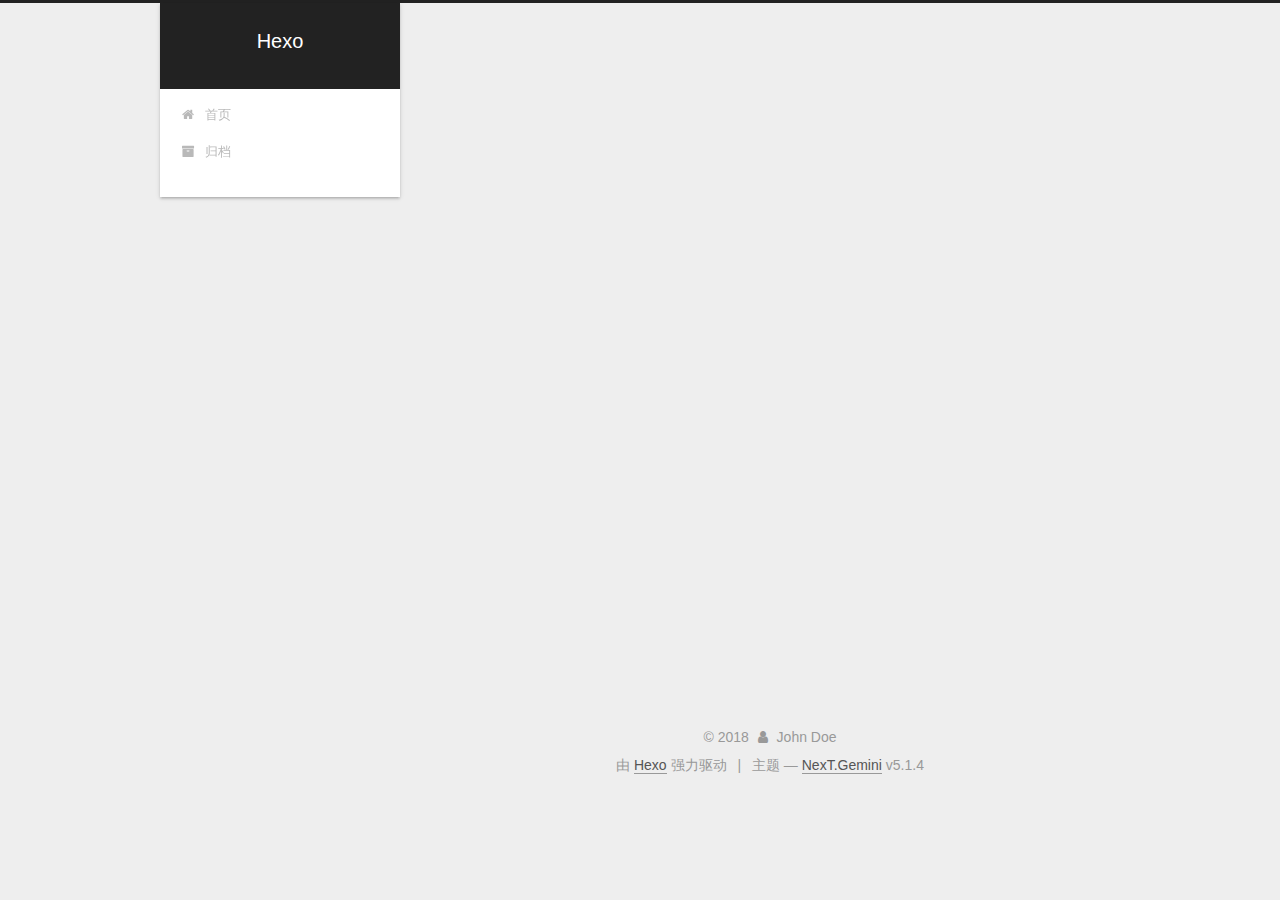
==== commit c5c29067: "Site updated: 2018-09-29 22:12:51" ====
--- a/archives/index.html
+++ b/archives/index.html
@@ -72,8 +72,6 @@
 
 
 
-
-  
 
 
   <link rel="alternate" href="/atom.xml" title="Hexo" type="application/atom+xml" />
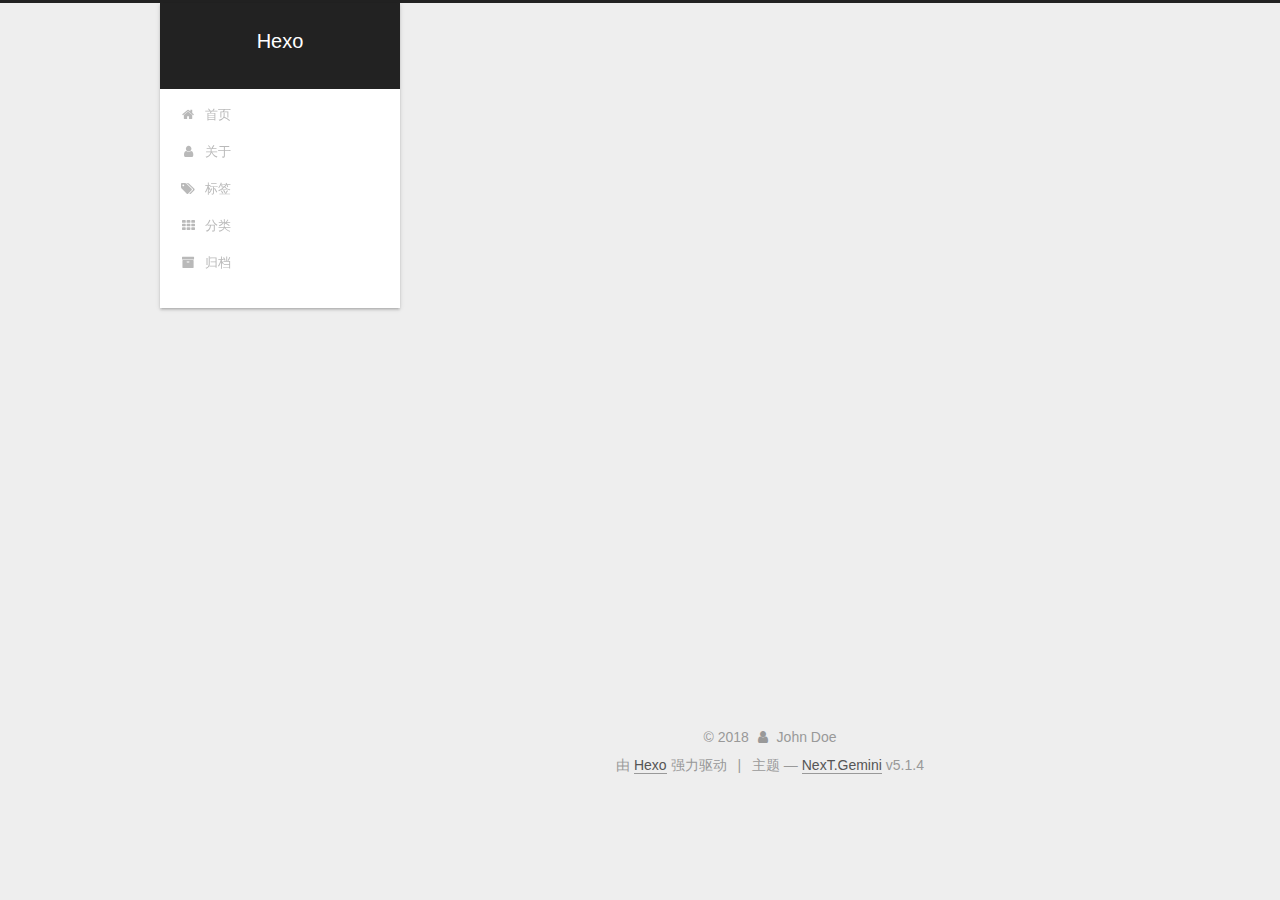
==== commit 4503b74a: "Site updated: 2018-10-01 11:27:06" ====
--- a/archives/index.html
+++ b/archives/index.html
@@ -188,6 +188,36 @@
         </li>
       
         
+        <li class="menu-item menu-item-about">
+          <a href="/about/" rel="section">
+            
+              <i class="menu-item-icon fa fa-fw fa-user"></i> <br />
+            
+            关于
+          </a>
+        </li>
+      
+        
+        <li class="menu-item menu-item-tags">
+          <a href="/tags/" rel="section">
+            
+              <i class="menu-item-icon fa fa-fw fa-tags"></i> <br />
+            
+            标签
+          </a>
+        </li>
+      
+        
+        <li class="menu-item menu-item-categories">
+          <a href="/categories/" rel="section">
+            
+              <i class="menu-item-icon fa fa-fw fa-th"></i> <br />
+            
+            分类
+          </a>
+        </li>
+      
+        
         <li class="menu-item menu-item-archives">
           <a href="/archives/" rel="section">
             
--- a/css/main.css
+++ b/css/main.css
@@ -1823,7 +1823,7 @@
   width: 4px;
   height: 4px;
   border-radius: 50%;
-  background: #c72d59;
+  background: #7aff2d;
 }
 .links-of-blogroll {
   font-size: 13px;
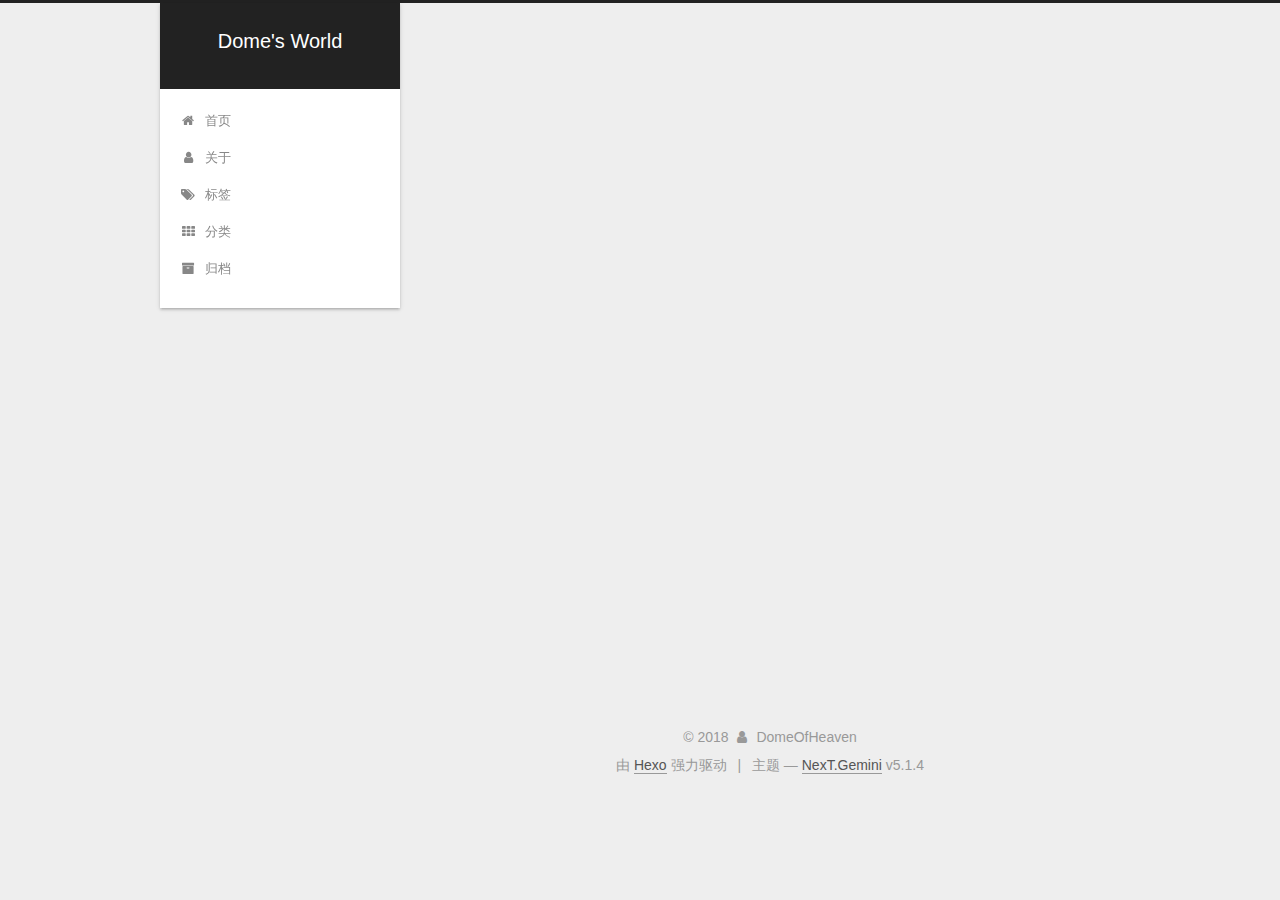
==== commit 1308cacc: "Site updated: 2018-10-01 11:31:48" ====
--- a/archives/index.html
+++ b/archives/index.html
@@ -74,7 +74,7 @@
 
 
 
-  <link rel="alternate" href="/atom.xml" title="Hexo" type="application/atom+xml" />
+  <link rel="alternate" href="/atom.xml" title="Dome's World" type="application/atom+xml" />
 
 
 
@@ -82,12 +82,12 @@
 
 
 <meta property="og:type" content="website">
-<meta property="og:title" content="Hexo">
+<meta property="og:title" content="Dome&#39;s World">
 <meta property="og:url" content="http://yoursite.com/archives/index.html">
-<meta property="og:site_name" content="Hexo">
+<meta property="og:site_name" content="Dome&#39;s World">
 <meta property="og:locale" content="zh-Hans">
 <meta name="twitter:card" content="summary">
-<meta name="twitter:title" content="Hexo">
+<meta name="twitter:title" content="Dome&#39;s World">
 
 
 
@@ -123,7 +123,7 @@
 
 
 
-  <title>归档 | Hexo</title>
+  <title>归档 | Dome's World</title>
   
 
 
@@ -153,7 +153,7 @@
     <div class="custom-logo-site-title">
       <a href="/"  class="brand" rel="start">
         <span class="logo-line-before"><i></i></span>
-        <span class="site-title">Hexo</span>
+        <span class="site-title">Dome's World</span>
         <span class="logo-line-after"><i></i></span>
       </a>
     </div>
@@ -346,7 +346,7 @@
         <div class="site-overview">
           <div class="site-author motion-element" itemprop="author" itemscope itemtype="http://schema.org/Person">
             
-              <p class="site-author-name" itemprop="name">John Doe</p>
+              <p class="site-author-name" itemprop="name">DomeOfHeaven</p>
               <p class="site-description motion-element" itemprop="description"></p>
           </div>
 
@@ -409,7 +409,7 @@
   <span class="with-love">
     <i class="fa fa-user"></i>
   </span>
-  <span class="author" itemprop="copyrightHolder">John Doe</span>
+  <span class="author" itemprop="copyrightHolder">DomeOfHeaven</span>
 
   
 </div>
